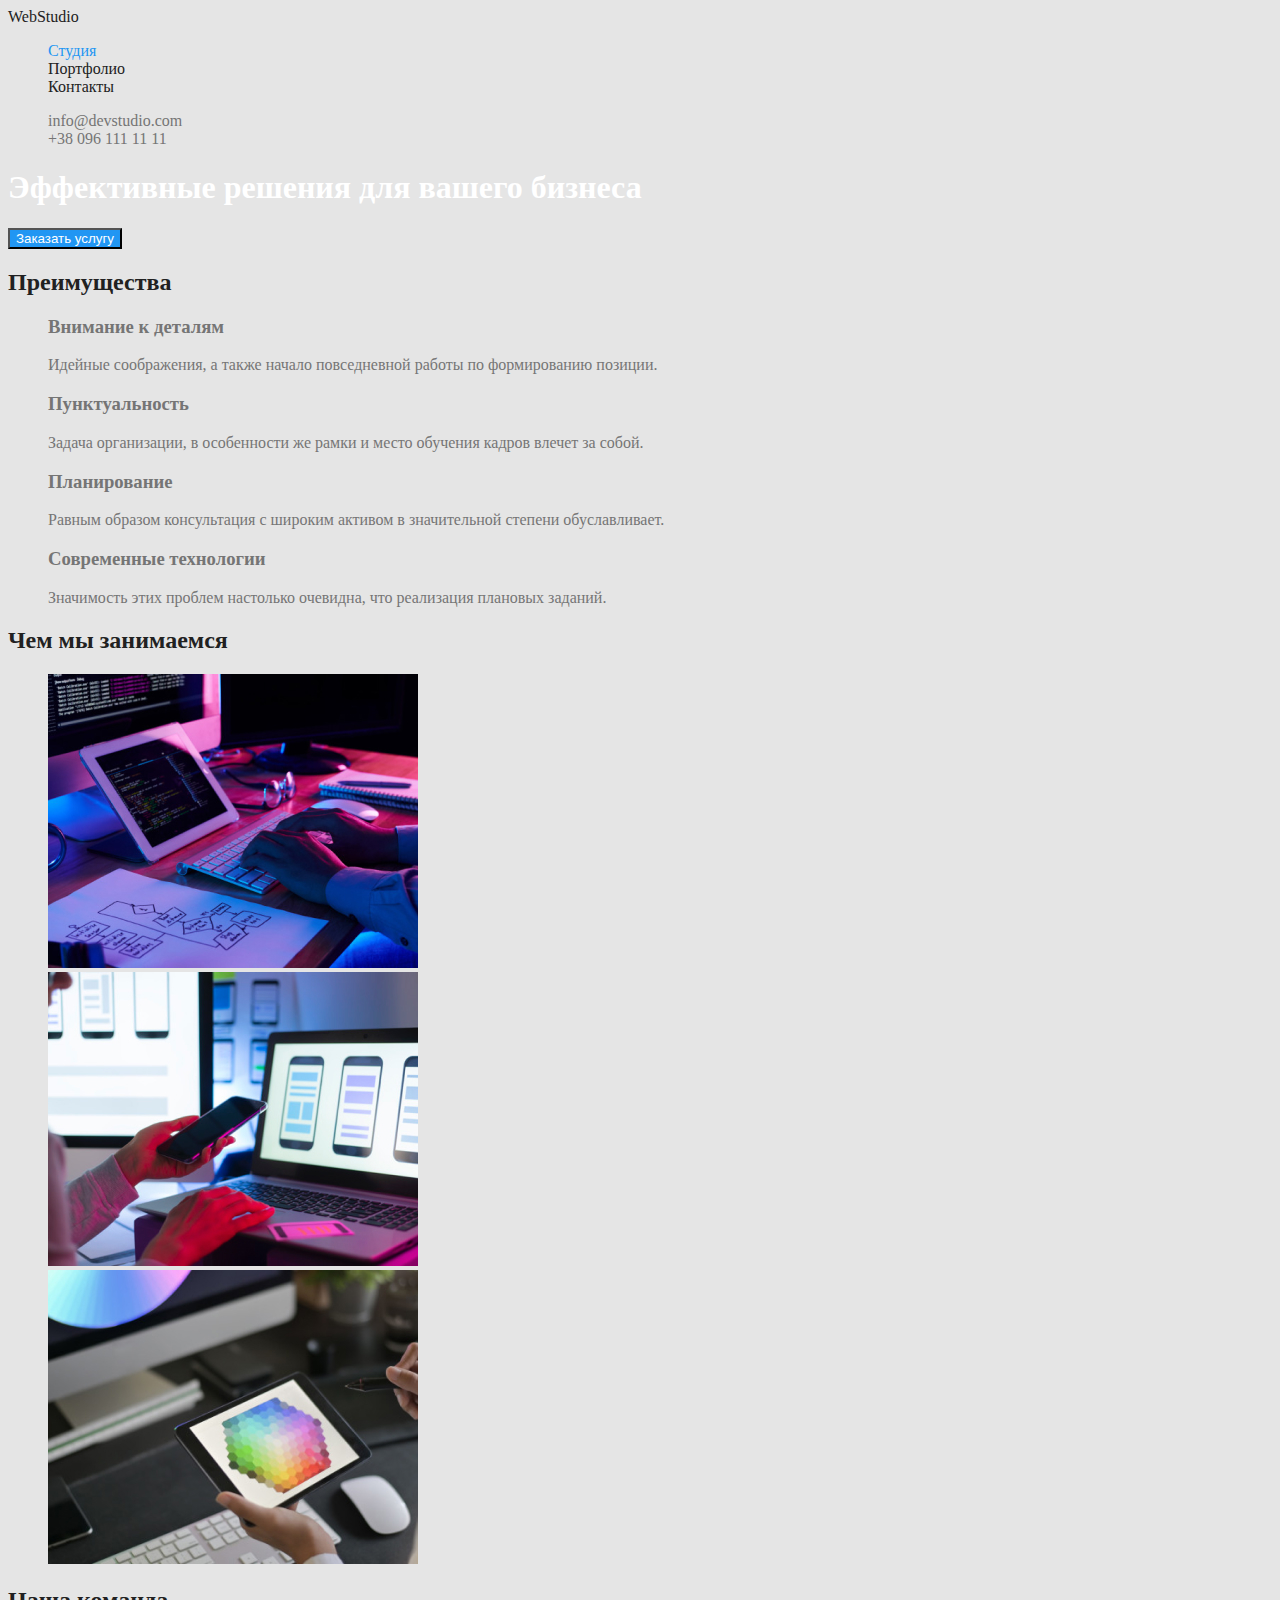
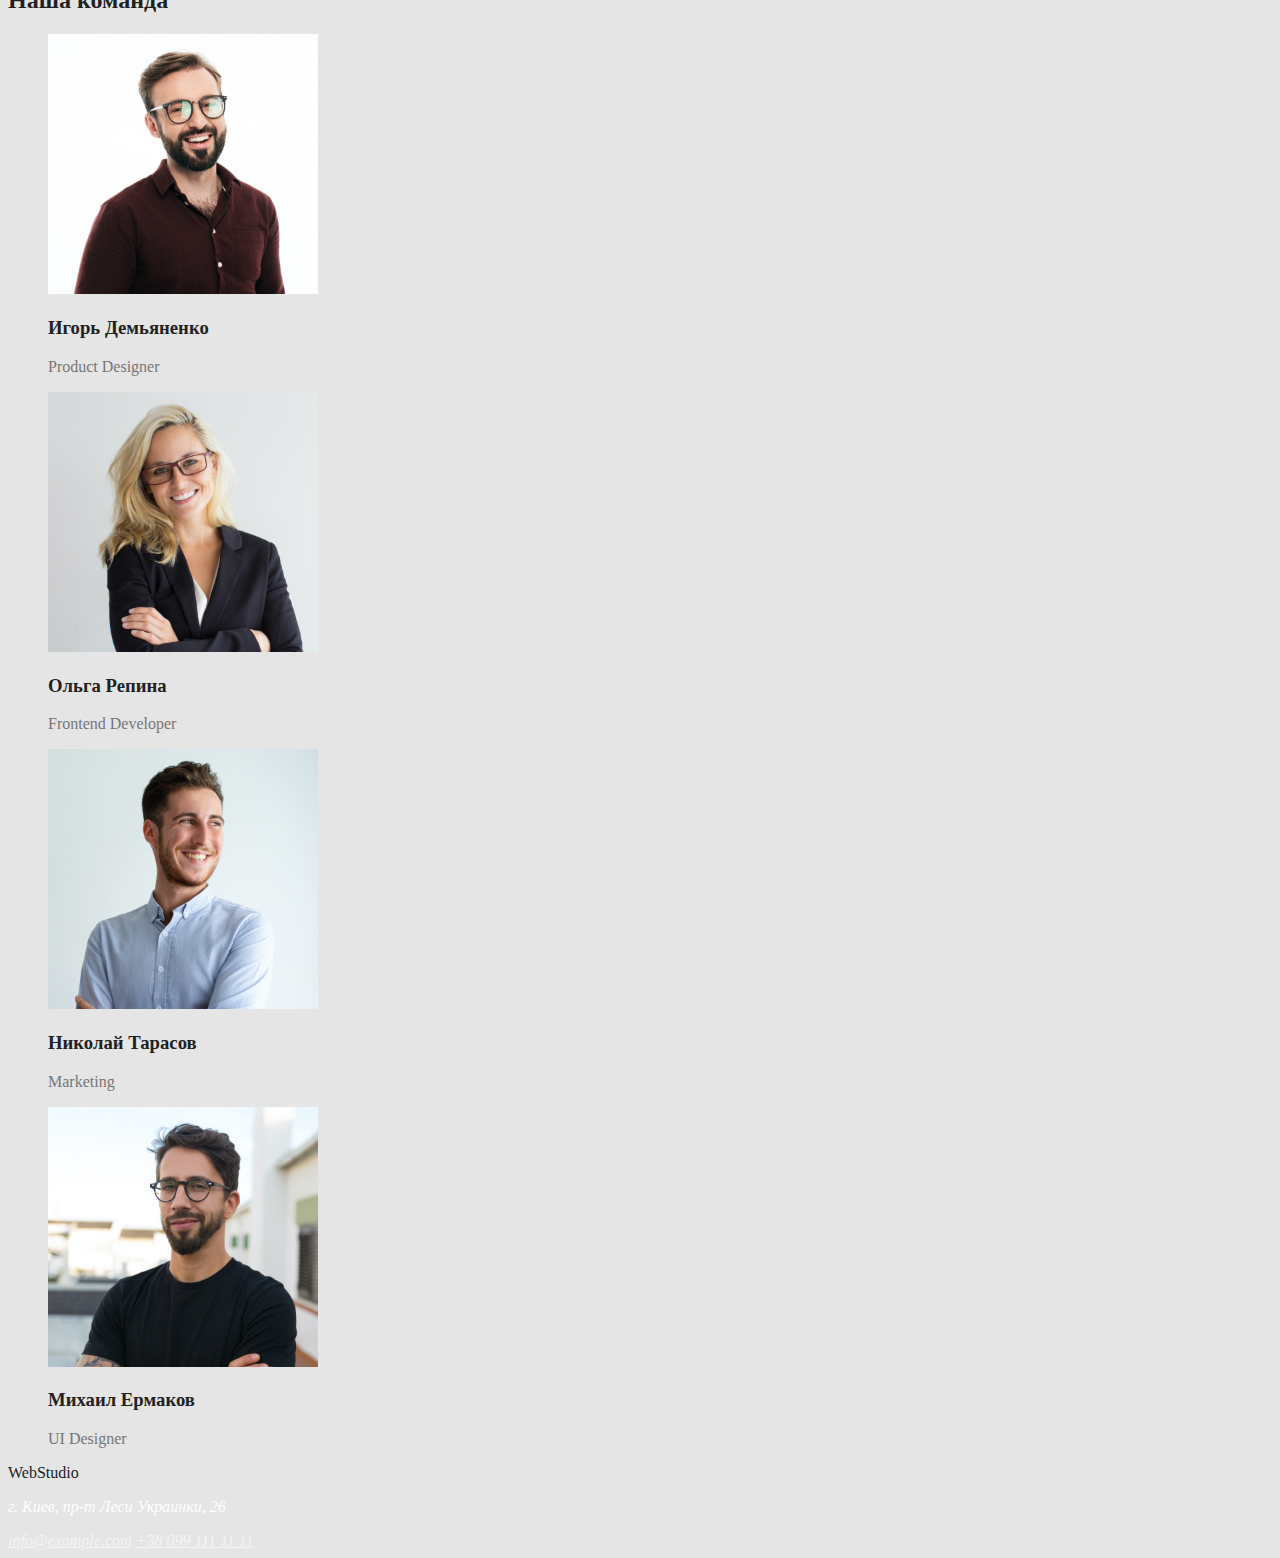
==== index.html @ ea889617 "вставляет ссылку на главную страницу" ====
<!DOCTYPE html>
<html lang="ru">
<head>
    <meta charset="UTF-8">
    <meta name="viewport" content="width=device-width, initial-scale=1.0">
    <title>Document</title>
    <link rel="preconnect" href="https://fonts.gstatic.com"> 
    <link href="https://fonts.googleapis.com/css2?family=Oleo+Script&family=Raleway:wght@700&family=Roboto:wght@400;500;700;900&display=swap" rel="stylesheet">
    <link rel="stylesheet" href="./css/style.css">
    
</head>
<body class="page">
        <!--Шапка-сайта-->
        <header >
            <nav>
                <a href="./index.html" class="logo">WebStudio</a>
                <ul class="site-nav list">
                    <li><a href="Студия" class="link current">Студия</a></li>
                    <li><a href="./partfolio.html" class="link">Портфолио</a></li>
                    <li><a href="Контакты" class="link">Контакты</a></li>
                </ul>
            </nav>

            <ul class="auth-nav list">
                <li><a href="info@devstudio.com" class="link">info@devstudio.com</a></li>
                <li><a href="" class="link">+38 096 111 11 11</a></li>
            </ul>   
        </header>
    
        <main>
             <!--Заголовок-->
            <div class="hero">
                <h1 class="hero-title">Эффективные решения для вашего бизнеса</h1>
                <button class="button primary">Заказать услугу</button>
            </div>

            <!--Преимущества-->
            <section class="section">
            <h2 class="section-title">Преимущества</h2>
            <ul class="list">
                <li>
                    <h3>Внимание к деталям</h3>
                    <p>Идейные соображения, а также начало повседневной работы по формированию позиции.</p>
                </li>
                <li>
                    <h3>Пунктуальность</h3>
                    <p>Задача организации, в особенности же рамки и место обучения кадров влечет за собой.</p>
                </li>
                <li>
                    <h3>Планирование</h3>
                    <p>Равным образом консультация с широким активом в значительной степени обуславливает.  </p>
                </li>
                <li>
                    <h3>Современные технологии</h3>
                <p>Значимость этих проблем настолько очевидна, что реализация плановых заданий.</p>
             </li>
            </ul>
            </section>

            <!--Вид-деятельности-->
            <section class="section">
            <h2 class="section-title">Чем мы занимаемся</h2>
            <ul class="list">
                <li>
                    <a href="">
                        <img src="./img/img.jpg" alt="набирает текст на клавиатуре" width="370" height="294">
                    </a>
                </li>
                <li>
                    <a href="">
                        <img src="./img/img-2.jpg" alt="использует ноутбук и телефон" width="370" height="294">
                    </a>
                </li>
                <li>
                    <a href="">
                        <img src="./img/img-3.jpg" alt="использует планшет" width="370" height="294">
                    </a>
                </li>
            </ul>
            </section>
    
            <!--Наша-команда-->
            <section class="section">
            <h2 class="section-title">Наша команда</h2>
            <ul class="list">
                <li>
                    <a href="" class="section-link">
                    <img src="./img/our.tim/img.jpg" alt="портрет" width="270" height="260">
                    <h3 class="section-title">Игорь Демьяненко</h3>
                    <p class="discripshon">Product Designer</p>
                    </a>
                </li>
                <li>
                    <a href="" class="section-link">
                        <img src="./img/our.tim/img-2.jpg" alt="портрет" width="270" height="260">
                        <h3 class="section-title">Ольга Репина</h3>
                        <p class="discripshon">Frontend Developer</p>
                    </a>
                </li>
                <li>
                    <a href="" class="section-link">
                        <img src="./img/our.tim/img-3.jpg" alt="портрет" width="270" height="260">
                        <h3 class="section-title">Николай Тарасов</h3>
                        <p class="discripshon">Marketing</p>
                    </a>
                </li>
                <li>
                    <a href="" class="section-link">
                        <img src="./img/our.tim/img-4.jpg" alt="портрет" width="270" height="260">
                        <h3 class="section-title">Михаил Ермаков</h3>
                        <p class="discripshon">UI Designer</p>
                    </a>
                </li>
            </ul>
            </section>
        </main>

    <footer>
        <a href="./index.html" class="logo">WebStudio</a>
        <address>
            <p class="office-adress">г. Киев, пр-т Леси Украинки, 26</p>
        </address>
        <address>
            <a href="" class="contact-adress">info@example.com</a>
            <a href="" class="contact-adress">+38 099 111 11 11</a>
        </address>
    </footer>
</body>
</html>
---- css/style.css ----
.page {
    background-color: #E5E5E5;
    color: #757575;
    
}
.list {
    list-style: none;
}

/*шапка */
.logo {
    color: #212121;
    text-decoration: none;
}
.logo:hover, 
.logo:focus {
    color:  #2196F3;
}

.site-nav .link {
    color: #212121;
    text-decoration: none;
}
.site-nav .link:hover, 
.site-nav .link:focus {
    color:  #2196F3;
}

.auth-nav .link {
    color: #757575;
    text-decoration: none;
}
.auth-nav .link:hover,
.auth-nav .link:focus {
    color:  #2196F3;
}
.site-nav .link.current {
    color: #2196F3;
}
/*заголовок*/
.hero-title {
    color: #FFFFFF;
}


/*секции*/
.section-title {
    color: #212121;
}
.discripshon {
    color: #757575;
}
.section-link {
    text-decoration: none;
}

/*подвал*/
.office-adress {
    color: #FFFFFF;
}
.contact-adress {
    color: rgba(255, 255, 255, 0.6);
}

/*кнопка*/
.button {
    
}
.button.primary {
    color: #FFFFFF;
    background-color: #2196F3;
}
.button.secondary {
    color: #212121;
    background-color: #F5F4FA;
}
.button.secondary:hover,
.button.secondary:focus {
    color: #FFFFFF;
    background-color: #2196F3;
}
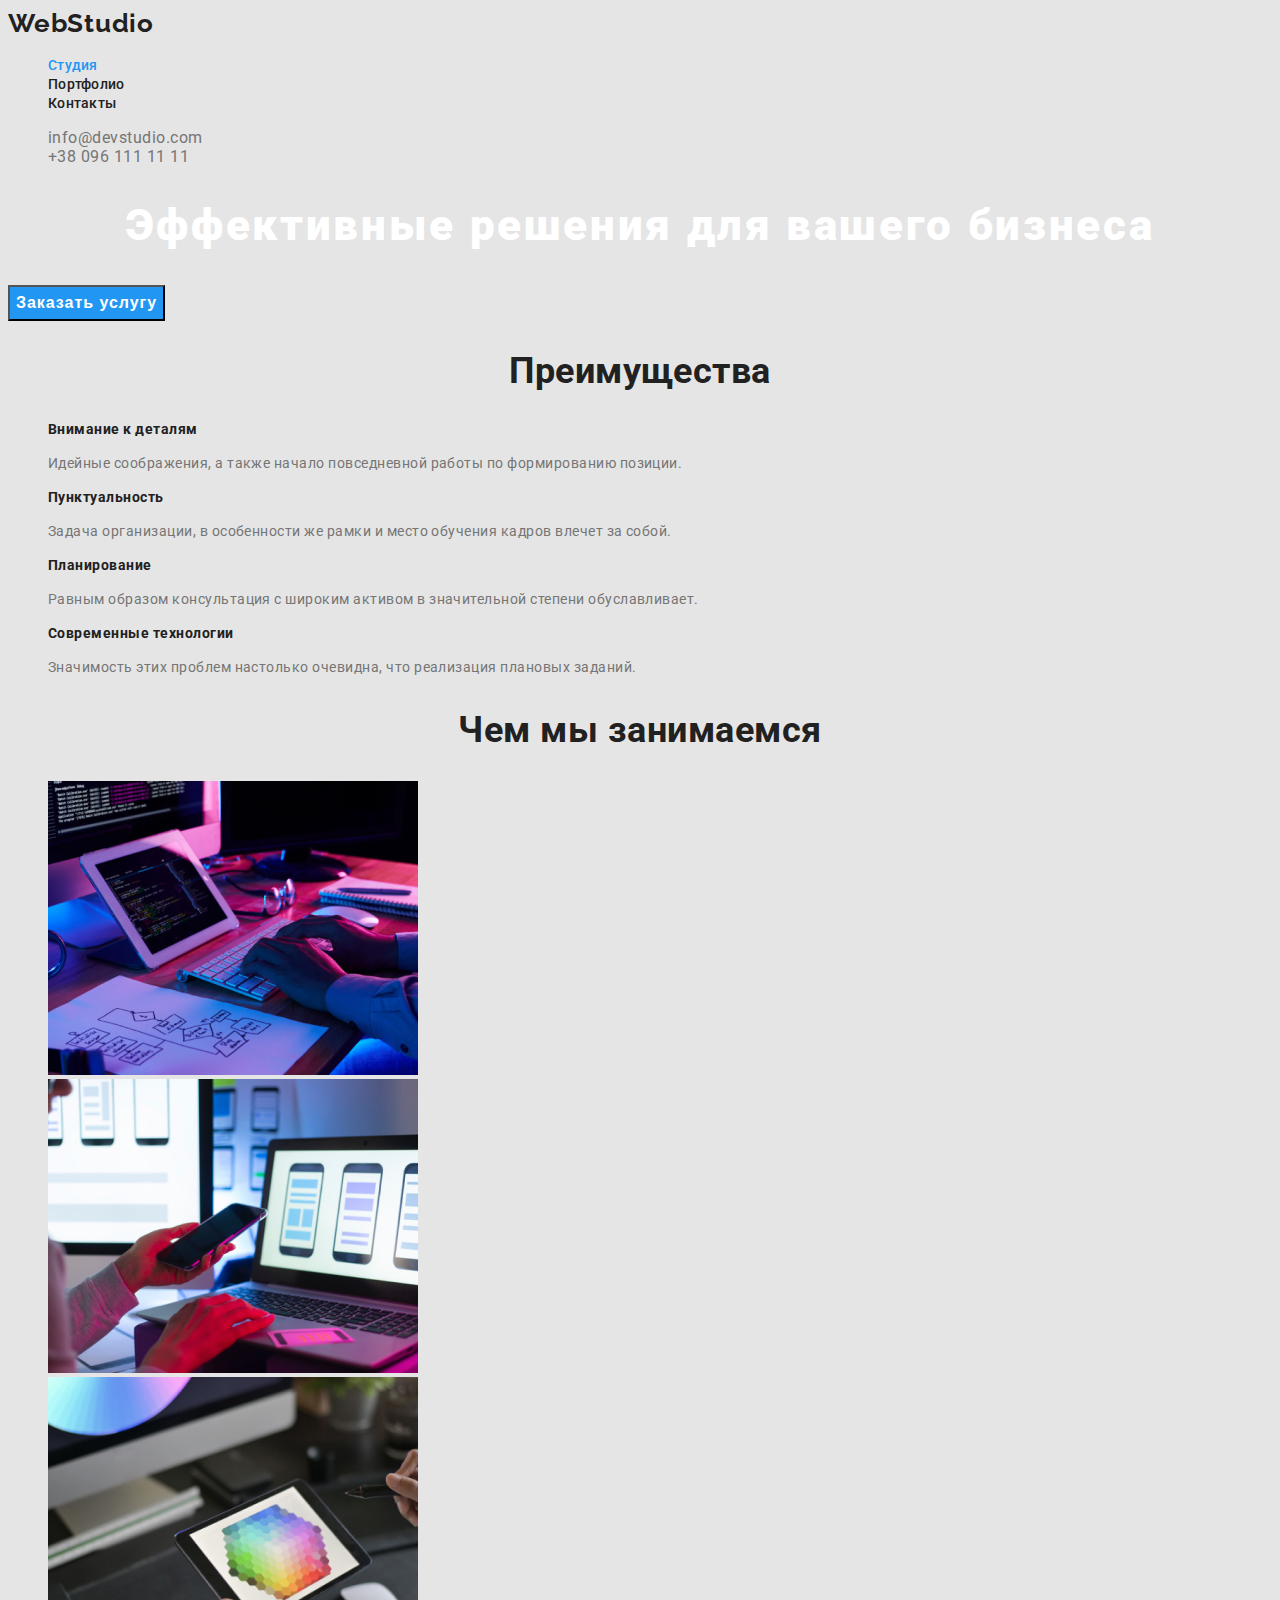
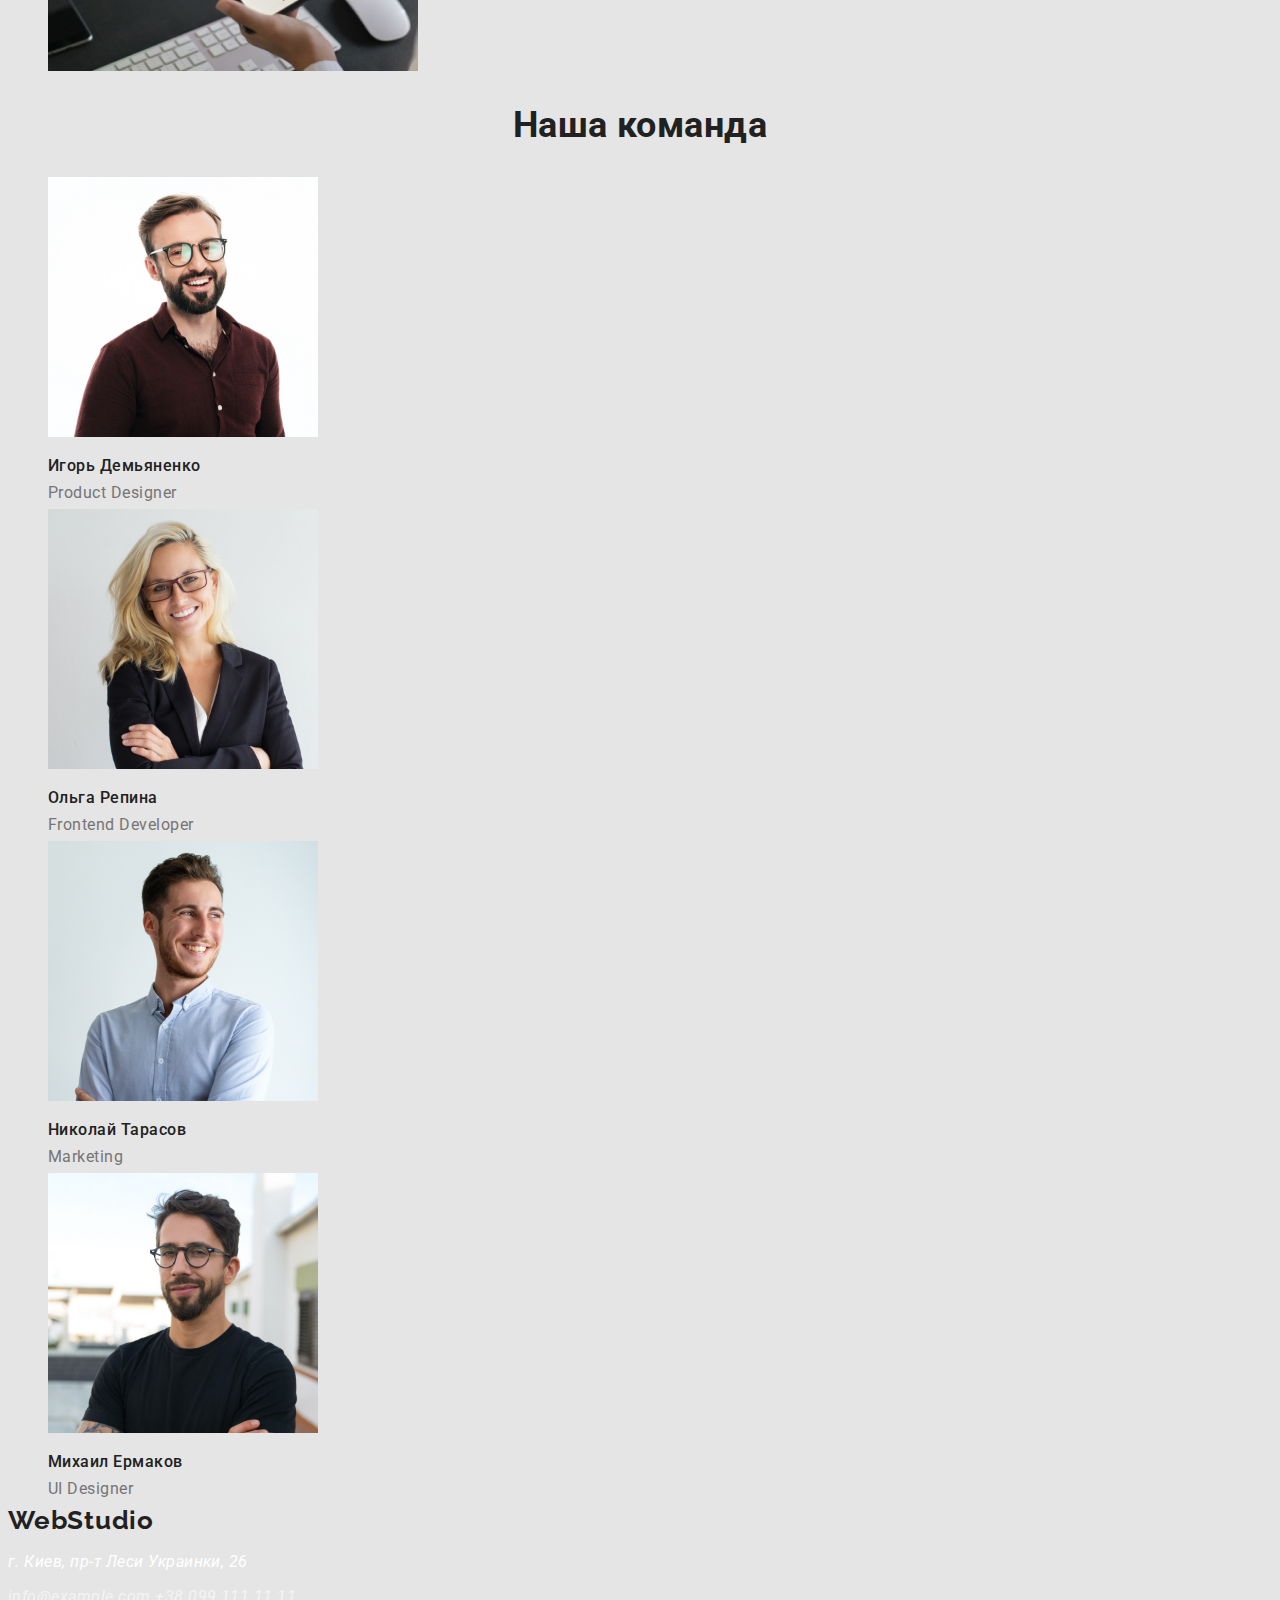
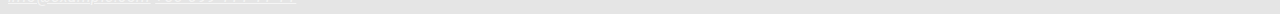
==== commit 0fb9f15c: "делает текст" ====
--- a/index.html
+++ b/index.html
@@ -15,8 +15,8 @@
             <nav>
                 <a href="./index.html" class="logo">WebStudio</a>
                 <ul class="site-nav list">
-                    <li><a href="Студия" class="link current">Студия</a></li>
-                    <li><a href="./partfolio.html" class="link">Портфолио</a></li>
+                    <li><a href="./index.html" class="link current">Студия</a></li>
+                    <li><a href="./portfolio.html" class="link">Портфолио</a></li>
                     <li><a href="Контакты" class="link">Контакты</a></li>
                 </ul>
             </nav>
@@ -39,20 +39,20 @@
             <h2 class="section-title">Преимущества</h2>
             <ul class="list">
                 <li>
-                    <h3>Внимание к деталям</h3>
-                    <p>Идейные соображения, а также начало повседневной работы по формированию позиции.</p>
+                    <h3 class="section-title-advantages">Внимание к деталям</h3>
+                    <p class="advantages-description">Идейные соображения, а также начало повседневной работы по формированию позиции.</p>
                 </li>
                 <li>
-                    <h3>Пунктуальность</h3>
-                    <p>Задача организации, в особенности же рамки и место обучения кадров влечет за собой.</p>
+                    <h3 class="section-title-advantages">Пунктуальность</h3>
+                    <p class="advantages-description">Задача организации, в особенности же рамки и место обучения кадров влечет за собой.</p>
                 </li>
                 <li>
-                    <h3>Планирование</h3>
-                    <p>Равным образом консультация с широким активом в значительной степени обуславливает.  </p>
+                    <h3 class="section-title-advantages">Планирование</h3>
+                    <p class="advantages-description">Равным образом консультация с широким активом в значительной степени обуславливает.  </p>
                 </li>
                 <li>
-                    <h3>Современные технологии</h3>
-                <p>Значимость этих проблем настолько очевидна, что реализация плановых заданий.</p>
+                    <h3 class="section-title-advantages">Современные технологии</h3>
+                    <p class="advantages-description">Значимость этих проблем настолько очевидна, что реализация плановых заданий.</p>
              </li>
             </ul>
             </section>
@@ -86,29 +86,29 @@
                 <li>
                     <a href="" class="section-link">
                     <img src="./img/our.tim/img.jpg" alt="портрет" width="270" height="260">
-                    <h3 class="section-title">Игорь Демьяненко</h3>
-                    <p class="discripshon">Product Designer</p>
+                    <h3 class="section-title-name">Игорь Демьяненко</h3>
+                    <p class="profession">Product Designer</p>
                     </a>
                 </li>
                 <li>
                     <a href="" class="section-link">
                         <img src="./img/our.tim/img-2.jpg" alt="портрет" width="270" height="260">
-                        <h3 class="section-title">Ольга Репина</h3>
-                        <p class="discripshon">Frontend Developer</p>
+                        <h3 class="section-title-name">Ольга Репина</h3>
+                        <p class="profession">Frontend Developer</p>
                     </a>
                 </li>
                 <li>
                     <a href="" class="section-link">
                         <img src="./img/our.tim/img-3.jpg" alt="портрет" width="270" height="260">
-                        <h3 class="section-title">Николай Тарасов</h3>
-                        <p class="discripshon">Marketing</p>
+                        <h3 class="section-title-name">Николай Тарасов</h3>
+                        <p class="profession">Marketing</p>
                     </a>
                 </li>
                 <li>
                     <a href="" class="section-link">
                         <img src="./img/our.tim/img-4.jpg" alt="портрет" width="270" height="260">
-                        <h3 class="section-title">Михаил Ермаков</h3>
-                        <p class="discripshon">UI Designer</p>
+                        <h3 class="section-title-name">Михаил Ермаков</h3>
+                        <p class="profession">UI Designer</p>
                     </a>
                 </li>
             </ul>
--- a/css/style.css
+++ b/css/style.css
@@ -1,7 +1,8 @@
 .page {
+    font-family: Roboto, sans-serif;
+    color: #757575;
+    letter-spacing: 0.03em;
     background-color: #E5E5E5;
-    color: #757575;
-    
 }
 .list {
     list-style: none;
@@ -9,6 +10,11 @@
 
 /*шапка */
 .logo {
+    font-family: Raleway, Oleo Script, sans-serif;
+    font-weight: bold;
+    font-size: 26px;
+    line-height: 1.2;
+    letter-spacing: 0.03em;
     color: #212121;
     text-decoration: none;
 }
@@ -18,6 +24,10 @@
 }
 
 .site-nav .link {
+    font-weight: 500;
+    font-size: 14px;
+    line-height: 1.14;
+    letter-spacing: 0.02em;
     color: #212121;
     text-decoration: none;
 }
@@ -39,17 +49,60 @@
 }
 /*заголовок*/
 .hero-title {
+    font-weight: 900;
+    font-size: 44px;
+    line-height: 1.36;
+    text-align: center;
+    letter-spacing: 0.06em;
     color: #FFFFFF;
 }
 
+/*секции*/
 
-/*секции*/
 .section-title {
+    font-weight: bold;
+    font-size: 36px;
+    line-height: 1.16;        
+    text-align: center;
     color: #212121;
 }
-.discripshon {
+
+.section-title-advantages{
+    font-family: Roboto;
+    font-weight: bold;
+    font-size: 14px;
+    line-height: 1.14;
+    color: #212121;
+}
+.advantages-description {
+font-size: 14px;
+line-height: 1.71;
+}
+
+.section-title-name {
+    font-weight: 500;
+    font-size: 16px;
+    line-height: 1.18;
+    color: #212121;
+}
+.profession {
+    font-size: 16px;
+    line-height: 1.18px;
     color: #757575;
 }
+.section-title-project {
+    font-weight: bold;
+    font-size: 18px;
+    line-height: 2;
+    letter-spacing: 0.06em;
+    color: #212121;
+}
+.section-product-project {
+    font-size: 16px;
+    line-height: 1.87;
+    color: #757575;
+}
+
 .section-link {
     text-decoration: none;
 }
@@ -64,9 +117,17 @@
 
 /*кнопка*/
 .button {
+    font-weight: 500;
+    font-size: 16px;
+    line-height: 1.62;
+    letter-spacing: 0.03em;
+}
     
-}
 .button.primary {
+    font-weight: bold;
+    font-size: 16px;
+    line-height: 1.87;
+    letter-spacing: 0.06em;
     color: #FFFFFF;
     background-color: #2196F3;
 }
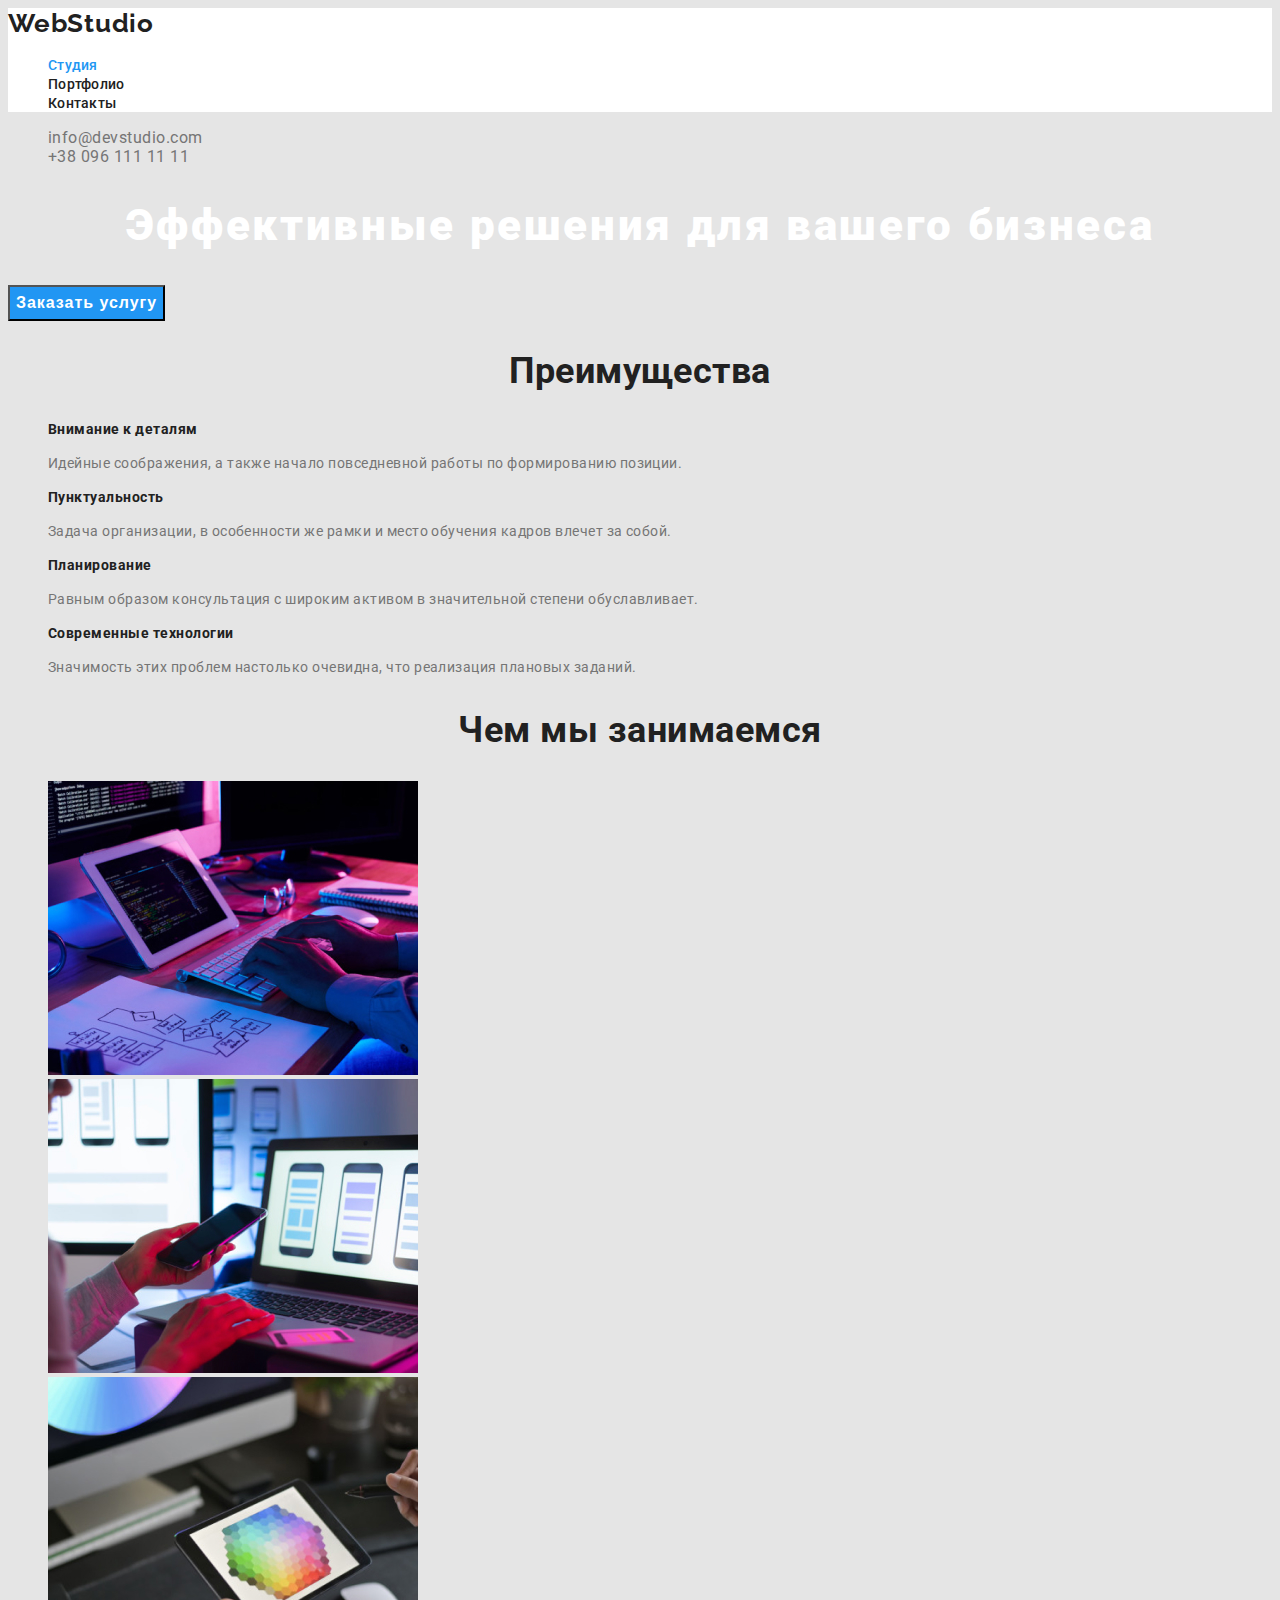
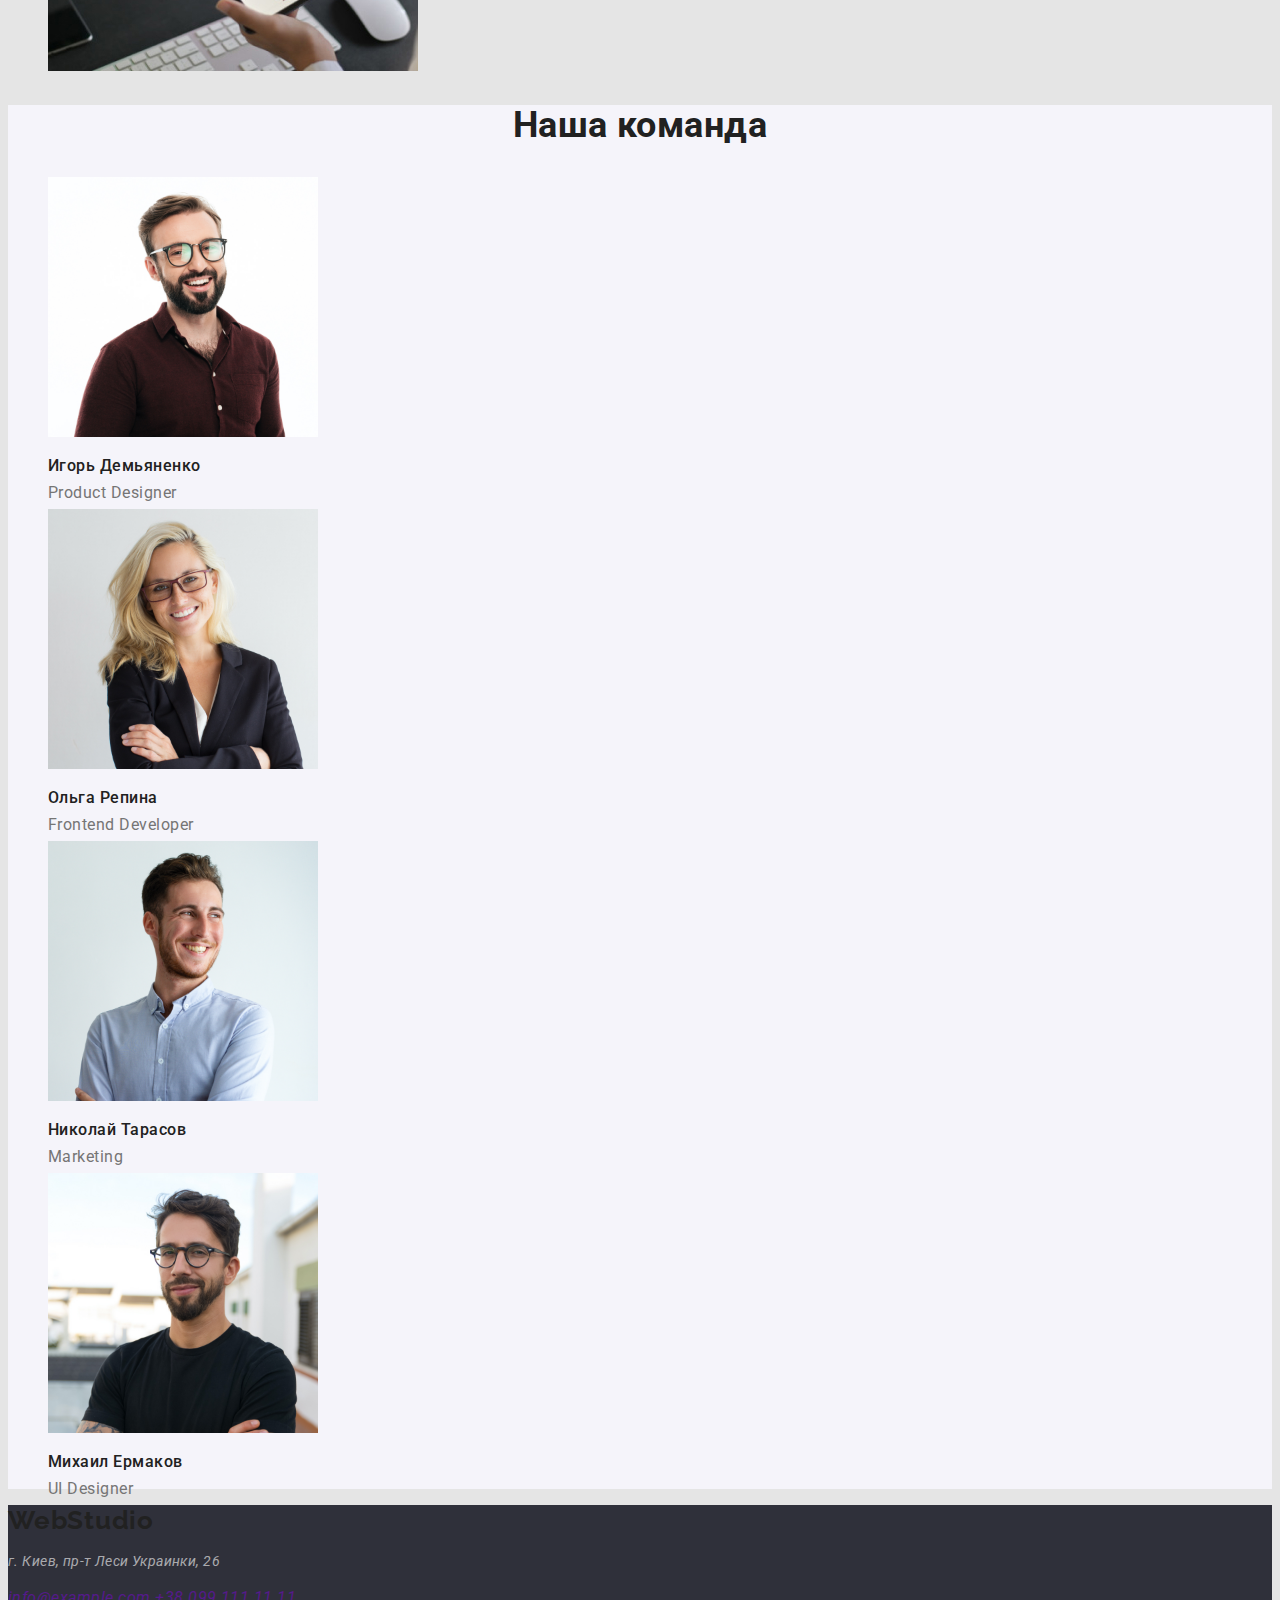
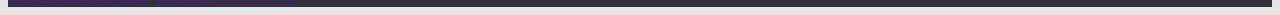
==== commit 1bdeca0c: "делает текст подвала" ====
--- a/index.html
+++ b/index.html
@@ -12,7 +12,7 @@
 <body class="page">
         <!--Шапка-сайта-->
         <header >
-            <nav>
+            <nav class="head">
                 <a href="./index.html" class="logo">WebStudio</a>
                 <ul class="site-nav list">
                     <li><a href="./index.html" class="link current">Студия</a></li>
@@ -80,49 +80,49 @@
             </section>
     
             <!--Наша-команда-->
-            <section class="section">
+            <section class="section-tim">
             <h2 class="section-title">Наша команда</h2>
             <ul class="list">
                 <li>
                     <a href="" class="section-link">
                     <img src="./img/our.tim/img.jpg" alt="портрет" width="270" height="260">
                     <h3 class="section-title-name">Игорь Демьяненко</h3>
-                    <p class="profession">Product Designer</p>
+                    <p class="section-profession">Product Designer</p>
                     </a>
                 </li>
                 <li>
                     <a href="" class="section-link">
                         <img src="./img/our.tim/img-2.jpg" alt="портрет" width="270" height="260">
                         <h3 class="section-title-name">Ольга Репина</h3>
-                        <p class="profession">Frontend Developer</p>
+                        <p class="section-profession">Frontend Developer</p>
                     </a>
                 </li>
                 <li>
                     <a href="" class="section-link">
                         <img src="./img/our.tim/img-3.jpg" alt="портрет" width="270" height="260">
                         <h3 class="section-title-name">Николай Тарасов</h3>
-                        <p class="profession">Marketing</p>
+                        <p class="section-profession">Marketing</p>
                     </a>
                 </li>
                 <li>
                     <a href="" class="section-link">
                         <img src="./img/our.tim/img-4.jpg" alt="портрет" width="270" height="260">
                         <h3 class="section-title-name">Михаил Ермаков</h3>
-                        <p class="profession">UI Designer</p>
+                        <p class="section-profession">UI Designer</p>
                     </a>
                 </li>
             </ul>
             </section>
         </main>
 
-    <footer>
+    <footer class="footer-head">
         <a href="./index.html" class="logo">WebStudio</a>
         <address>
-            <p class="office-adress">г. Киев, пр-т Леси Украинки, 26</p>
+            <p class="footer-adress">г. Киев, пр-т Леси Украинки, 26</p>
         </address>
         <address>
-            <a href="" class="contact-adress">info@example.com</a>
-            <a href="" class="contact-adress">+38 099 111 11 11</a>
+            <a href="" class="footer-contact">info@example.com</a>
+            <a href="" class="footer-contact">+38 099 111 11 11</a>
         </address>
     </footer>
 </body>
--- a/css/style.css
+++ b/css/style.css
@@ -9,6 +9,9 @@
 }
 
 /*шапка */
+.head {
+    background-color: #ffffff;
+}
 .logo {
     font-family: Raleway, Oleo Script, sans-serif;
     font-weight: bold;
@@ -47,6 +50,7 @@
 .site-nav .link.current {
     color: #2196F3;
 }
+
 /*заголовок*/
 .hero-title {
     font-weight: 900;
@@ -58,7 +62,9 @@
 }
 
 /*секции*/
-
+.section-tim {
+    background-color: #F5F4FA;
+}
 .section-title {
     font-weight: bold;
     font-size: 36px;
@@ -66,7 +72,6 @@
     text-align: center;
     color: #212121;
 }
-
 .section-title-advantages{
     font-family: Roboto;
     font-weight: bold;
@@ -78,14 +83,13 @@
 font-size: 14px;
 line-height: 1.71;
 }
-
 .section-title-name {
     font-weight: 500;
     font-size: 16px;
     line-height: 1.18;
     color: #212121;
 }
-.profession {
+.section-profession {
     font-size: 16px;
     line-height: 1.18px;
     color: #757575;
@@ -102,16 +106,24 @@
     line-height: 1.87;
     color: #757575;
 }
-
 .section-link {
     text-decoration: none;
 }
 
 /*подвал*/
-.office-adress {
+.footer-head {
+    background-color: #2F303A;
+}
+.footer-adress {
+    font-size: 14px;
+    line-height: 1.71;
+    letter-spacing: 0.03em;
     color: #FFFFFF;
 }
-.contact-adress {
+.footer-adress {
+    font-size: 14px;
+    line-height: 1.71;
+    letter-spacing: 0.03em;
     color: rgba(255, 255, 255, 0.6);
 }
 
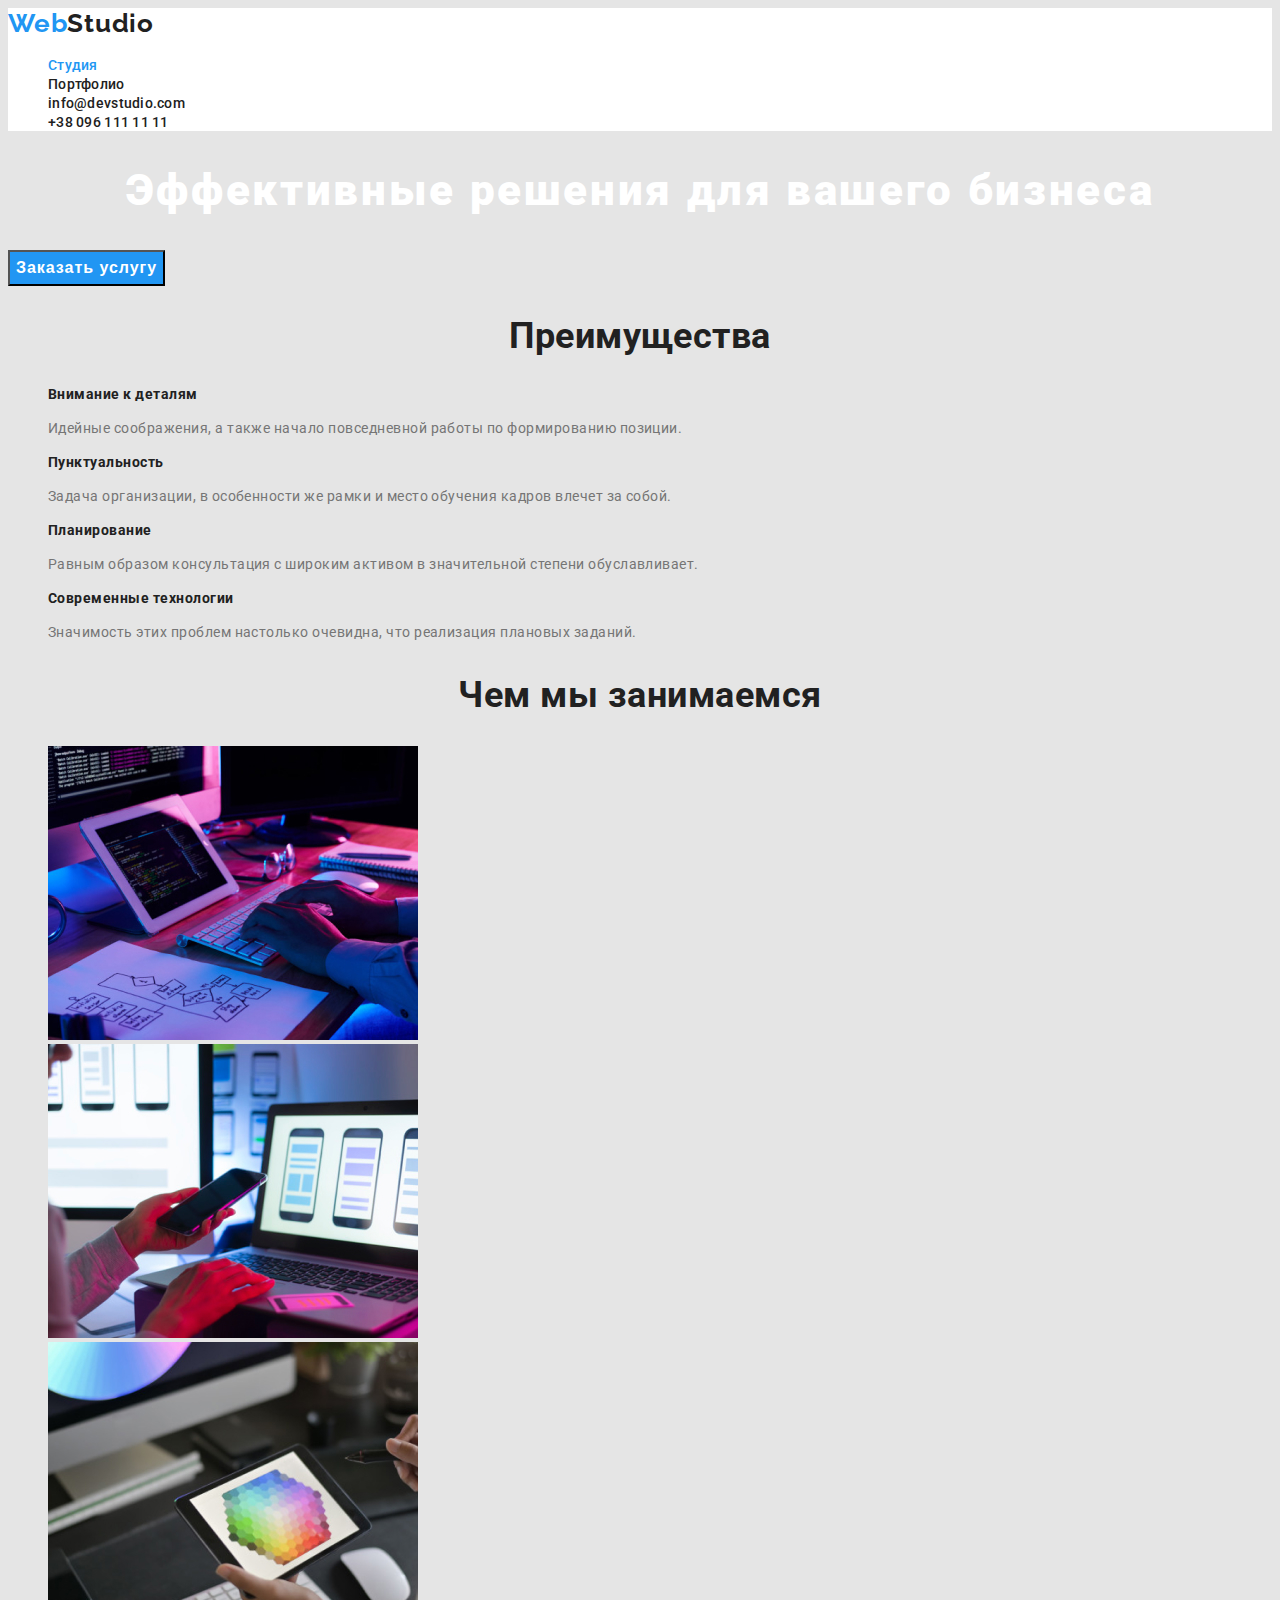
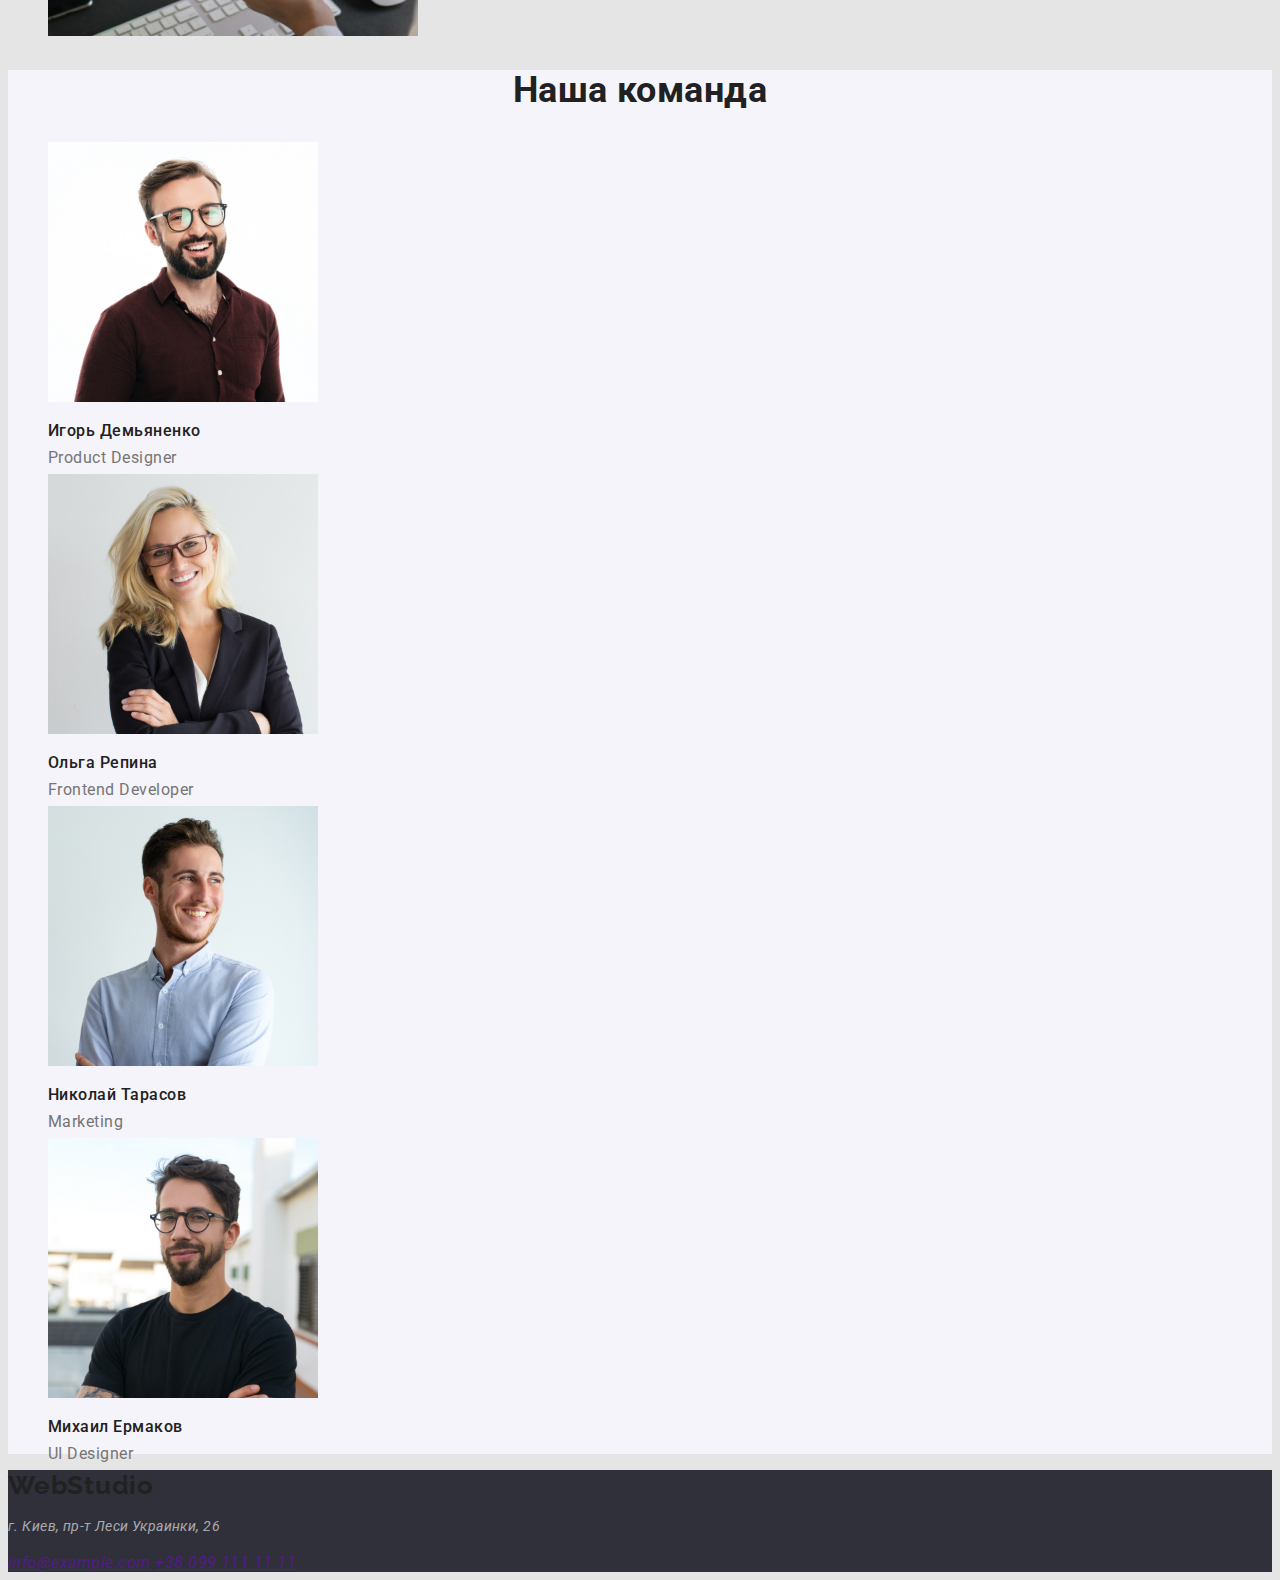
==== commit 83884ec8: "делает цвет логотипа" ====
--- a/index.html
+++ b/index.html
@@ -13,11 +13,11 @@
         <!--Шапка-сайта-->
         <header >
             <nav class="head">
-                <a href="./index.html" class="logo">WebStudio</a>
+                <a href="./index.html" class="logo"><span class="capital">Web</span>Studio</a>
                 <ul class="site-nav list">
                     <li><a href="./index.html" class="link current">Студия</a></li>
                     <li><a href="./portfolio.html" class="link">Портфолио</a></li>
-                    <li><a href="Контакты" class="link">Контакты</a></li>
+                    <li><a href="Контакты" class="link>Контакты</a></li>
                 </ul>
             </nav>
 
--- a/css/style.css
+++ b/css/style.css
@@ -11,6 +11,9 @@
 /*шапка */
 .head {
     background-color: #ffffff;
+}
+.logo, .capital {
+    color:  #2196F3;
 }
 .logo {
     font-family: Raleway, Oleo Script, sans-serif;
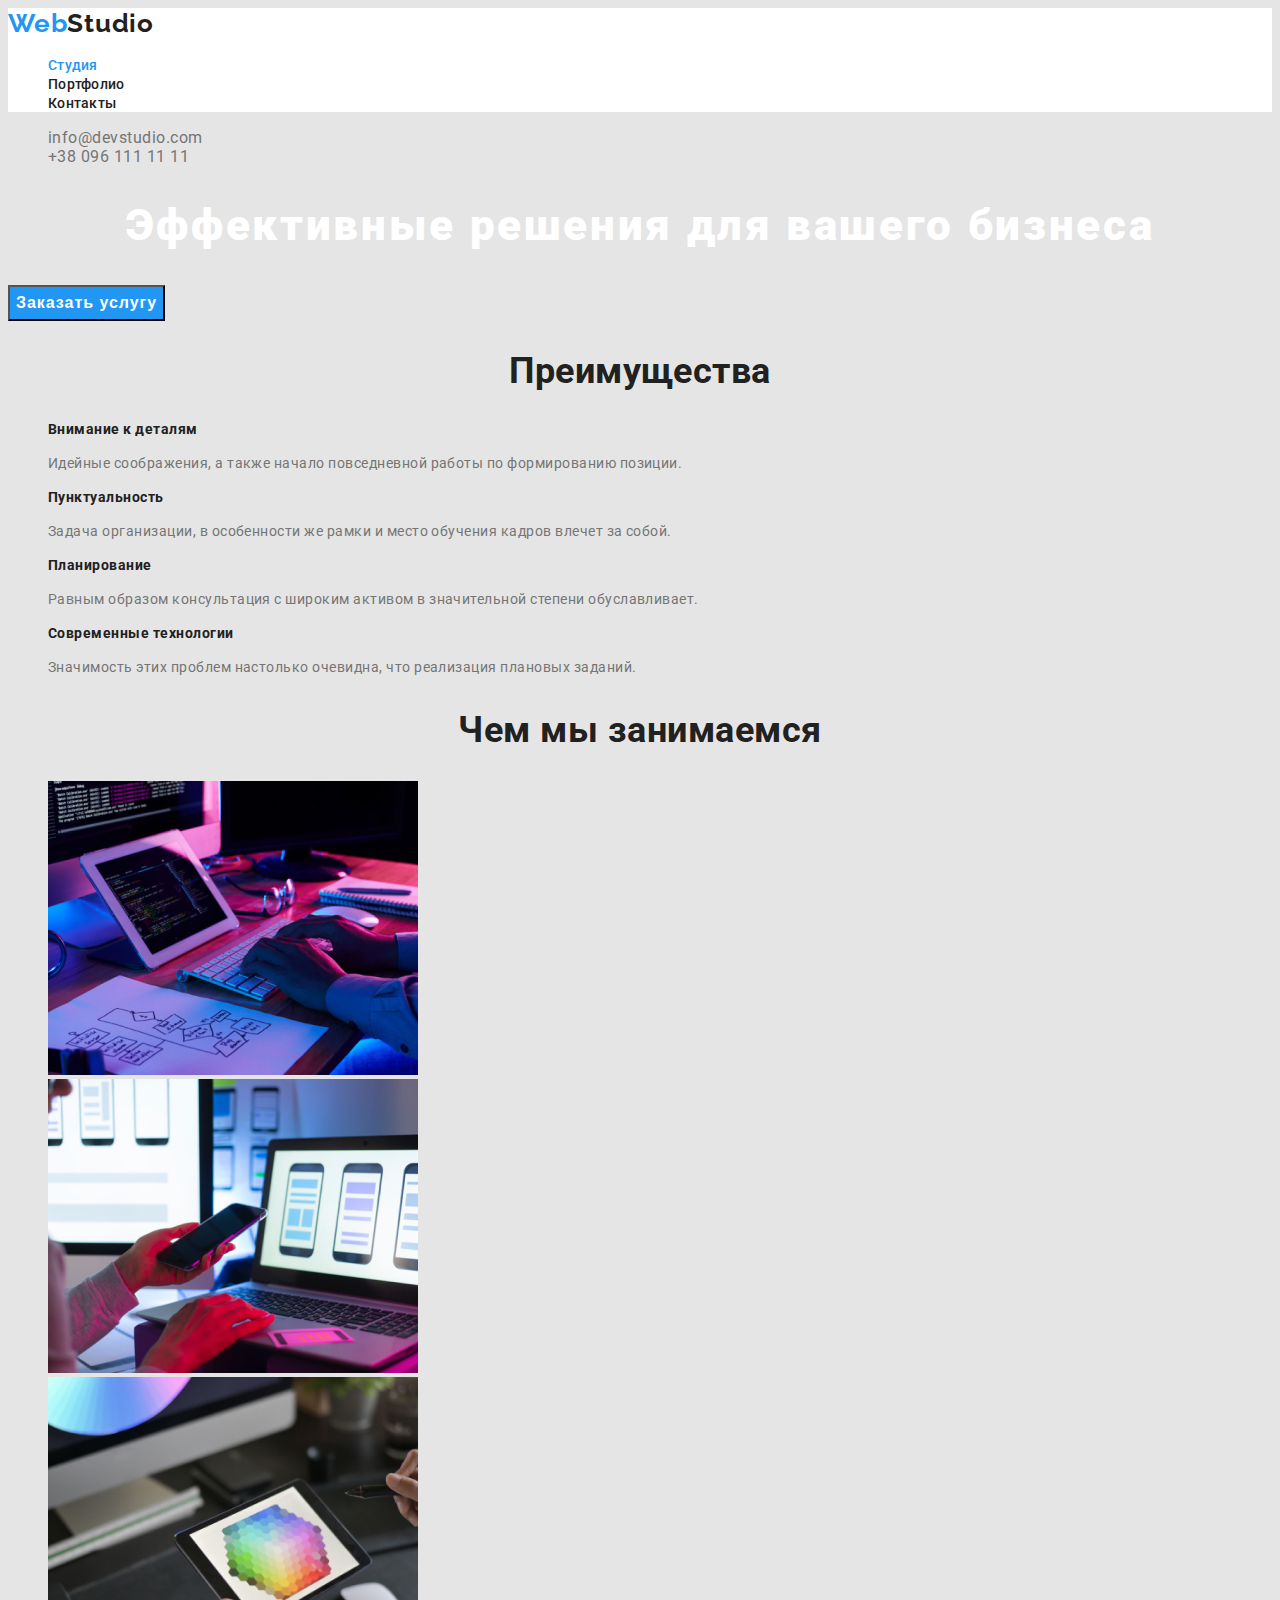
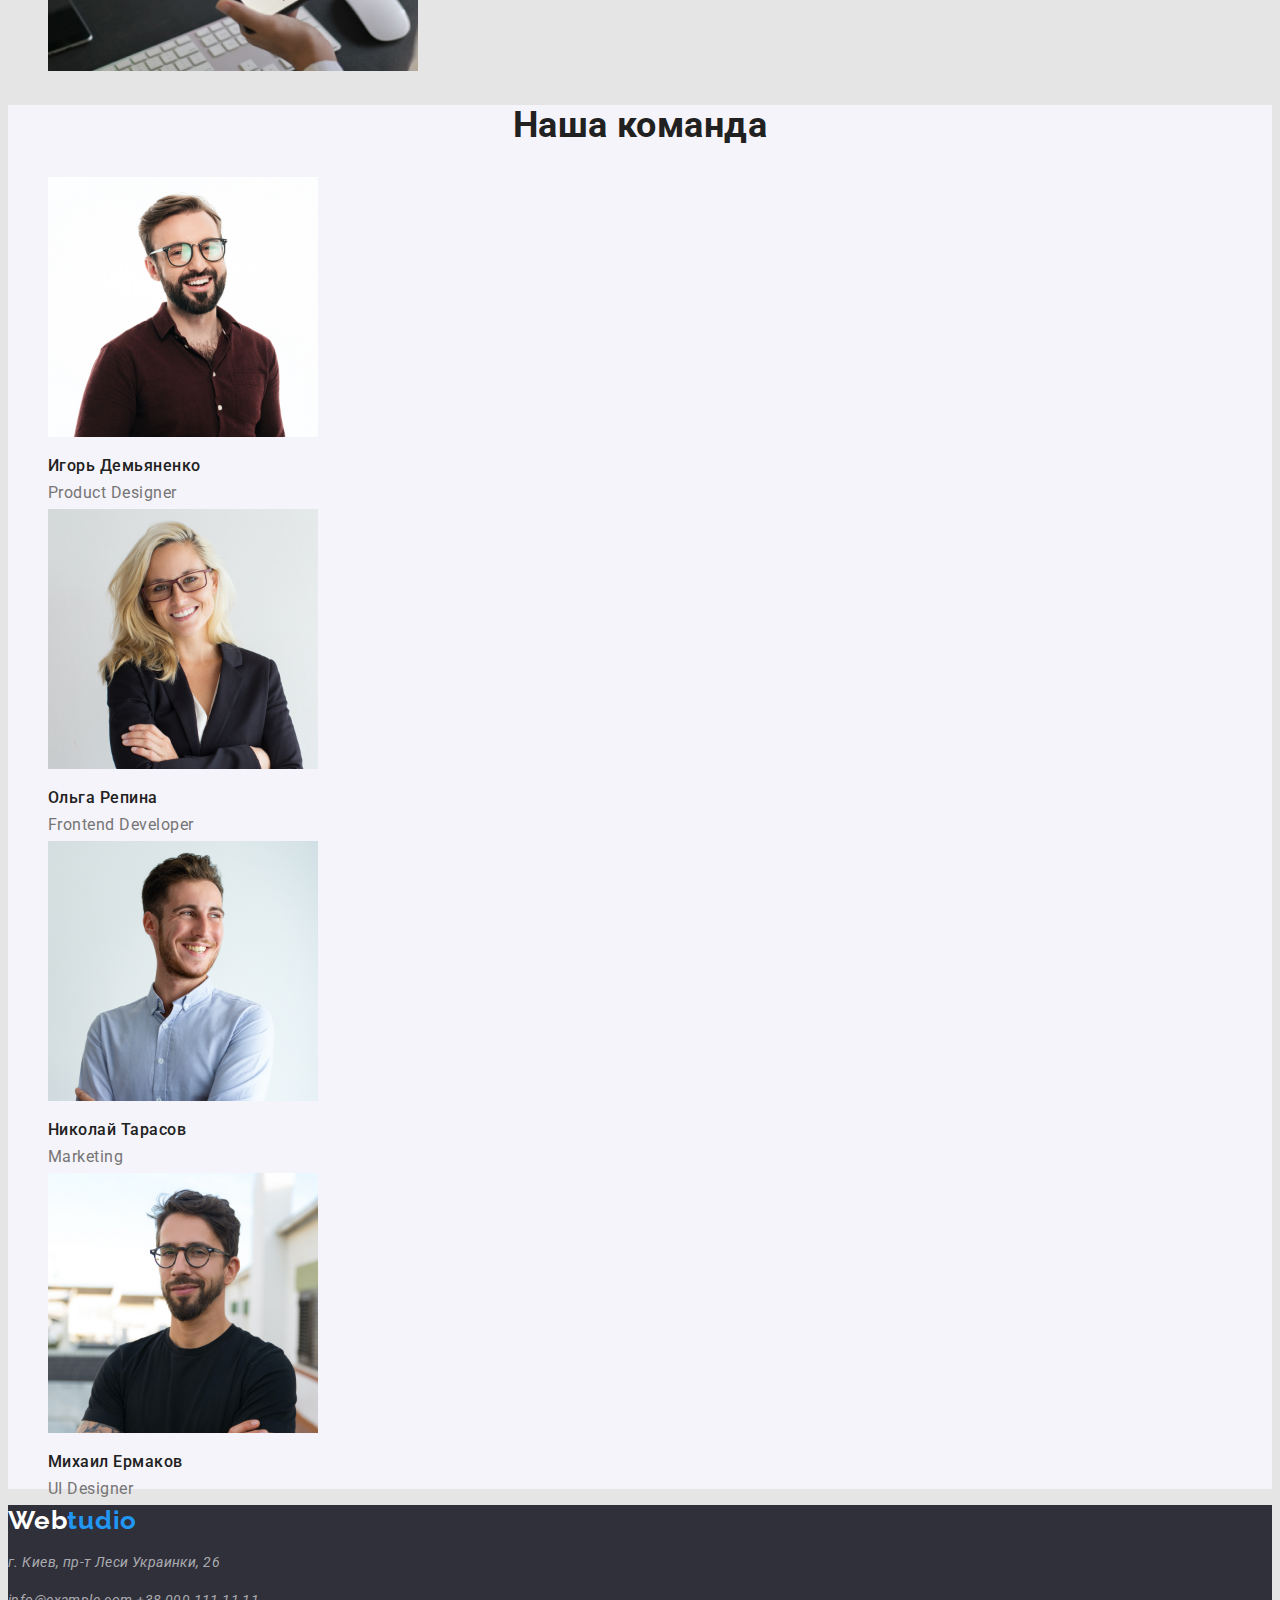
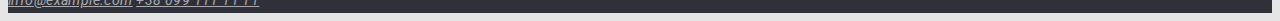
==== commit 1aa94c94: "делает цвет логотипа,исправление ошибок" ====
--- a/index.html
+++ b/index.html
@@ -13,11 +13,11 @@
         <!--Шапка-сайта-->
         <header >
             <nav class="head">
-                <a href="./index.html" class="logo"><span class="capital">Web</span>Studio</a>
+                <a href="./index.html" class="logo"><span class="capital-head">Web</span>Studio</a>
                 <ul class="site-nav list">
                     <li><a href="./index.html" class="link current">Студия</a></li>
                     <li><a href="./portfolio.html" class="link">Портфолио</a></li>
-                    <li><a href="Контакты" class="link>Контакты</a></li>
+                    <li><a href="Контакты" class="link">Контакты</a></li>
                 </ul>
             </nav>
 
@@ -116,13 +116,13 @@
         </main>
 
     <footer class="footer-head">
-        <a href="./index.html" class="logo">WebStudio</a>
+        <a href="./index.html" class="logo-footer"><span class="capital-footer">Web</span>tudio</a>
         <address>
             <p class="footer-adress">г. Киев, пр-т Леси Украинки, 26</p>
         </address>
         <address>
-            <a href="" class="footer-contact">info@example.com</a>
-            <a href="" class="footer-contact">+38 099 111 11 11</a>
+            <a href="" class="footer-head mail">info@example.com</a>
+            <a href="" class="footer-head tel">+38 099 111 11 11</a>
         </address>
     </footer>
 </body>
--- a/css/style.css
+++ b/css/style.css
@@ -12,9 +12,6 @@
 .head {
     background-color: #ffffff;
 }
-.logo, .capital {
-    color:  #2196F3;
-}
 .logo {
     font-family: Raleway, Oleo Script, sans-serif;
     font-weight: bold;
@@ -23,6 +20,21 @@
     letter-spacing: 0.03em;
     color: #212121;
     text-decoration: none;
+}
+.capital-head {
+    color:  #2196F3;
+}
+.logo-footer {
+    font-family: Raleway, Oleo Script, sans-serif;
+    font-weight: bold;
+    font-size: 26px;
+    line-height: 1.2;
+    letter-spacing: 0.03em;
+    color:  #2196F3;
+    text-decoration: none;
+}
+.capital-footer {
+    color: #ffffff;
 }
 .logo:hover, 
 .logo:focus {
@@ -117,13 +129,13 @@
 .footer-head {
     background-color: #2F303A;
 }
-.footer-adress {
+.ooter-head, .mail{
     font-size: 14px;
     line-height: 1.71;
     letter-spacing: 0.03em;
     color: #FFFFFF;
 }
-.footer-adress {
+.footer-head, .tel{
     font-size: 14px;
     line-height: 1.71;
     letter-spacing: 0.03em;
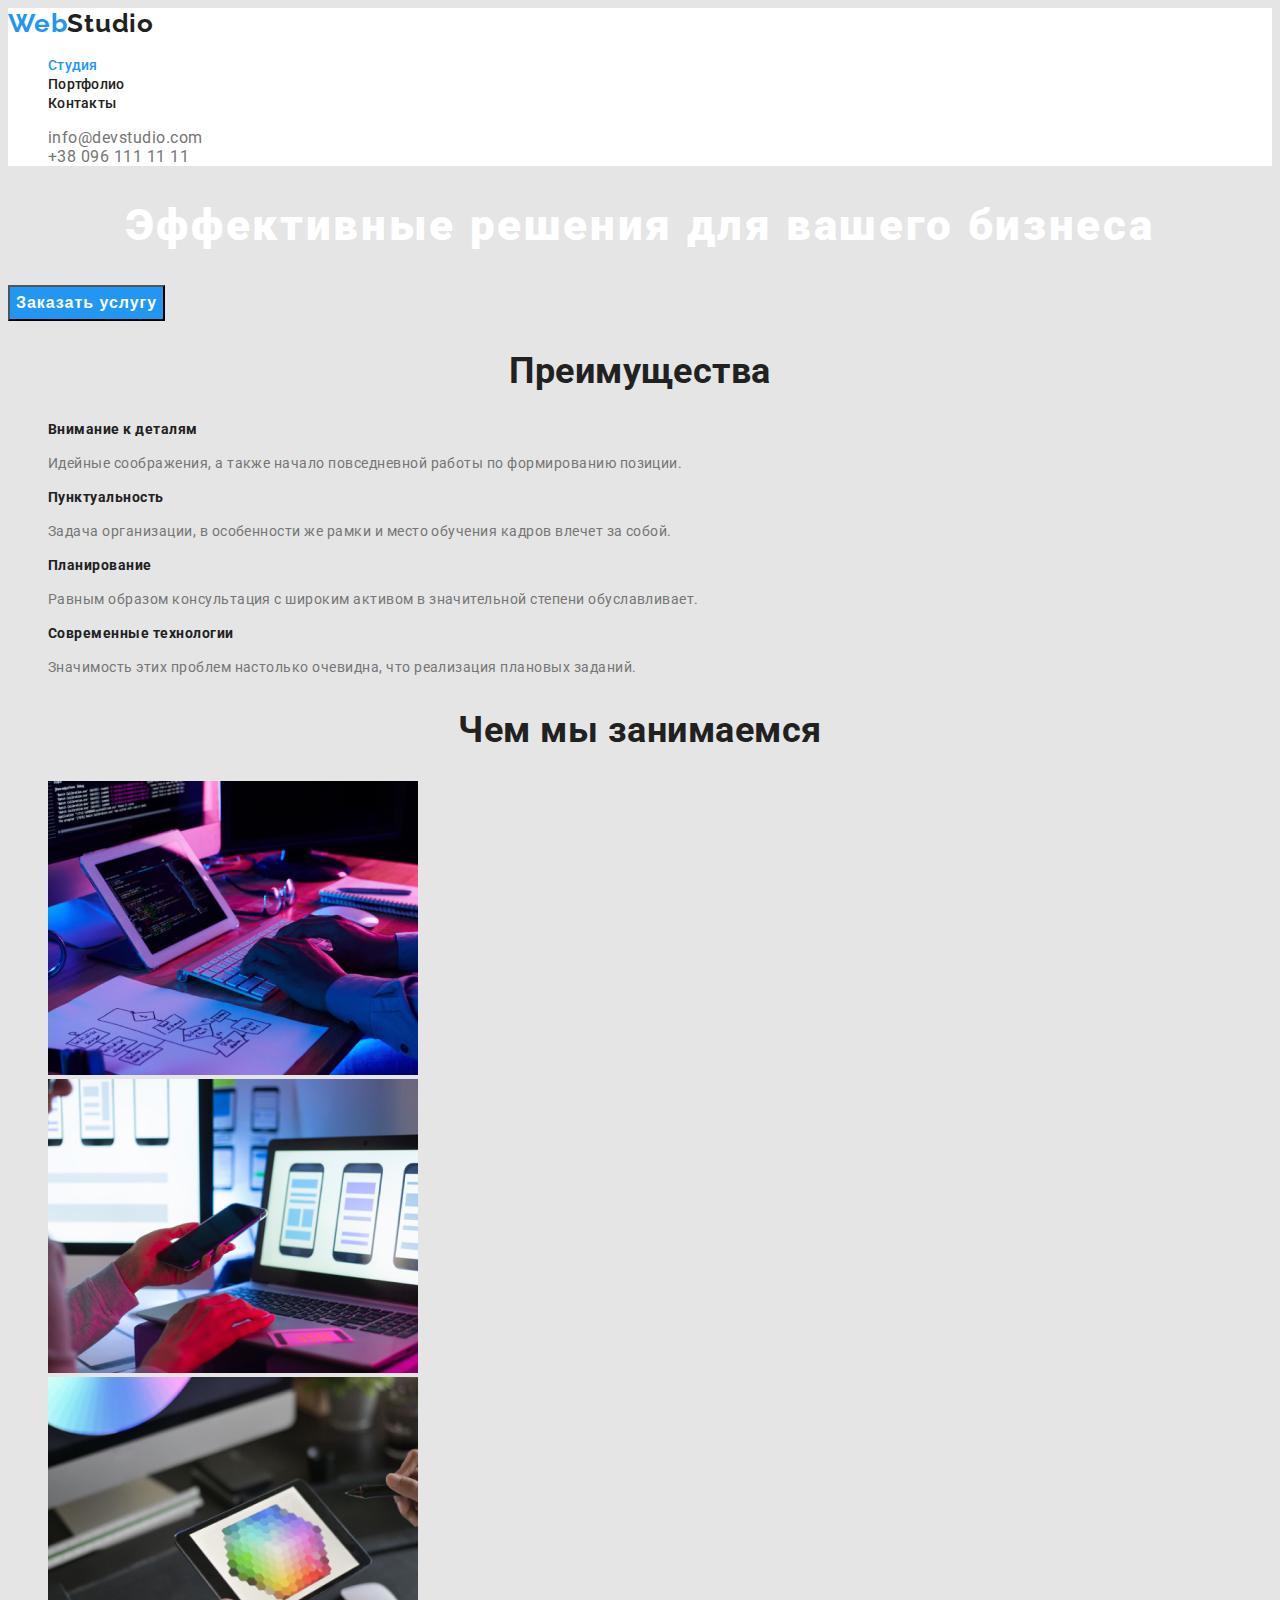
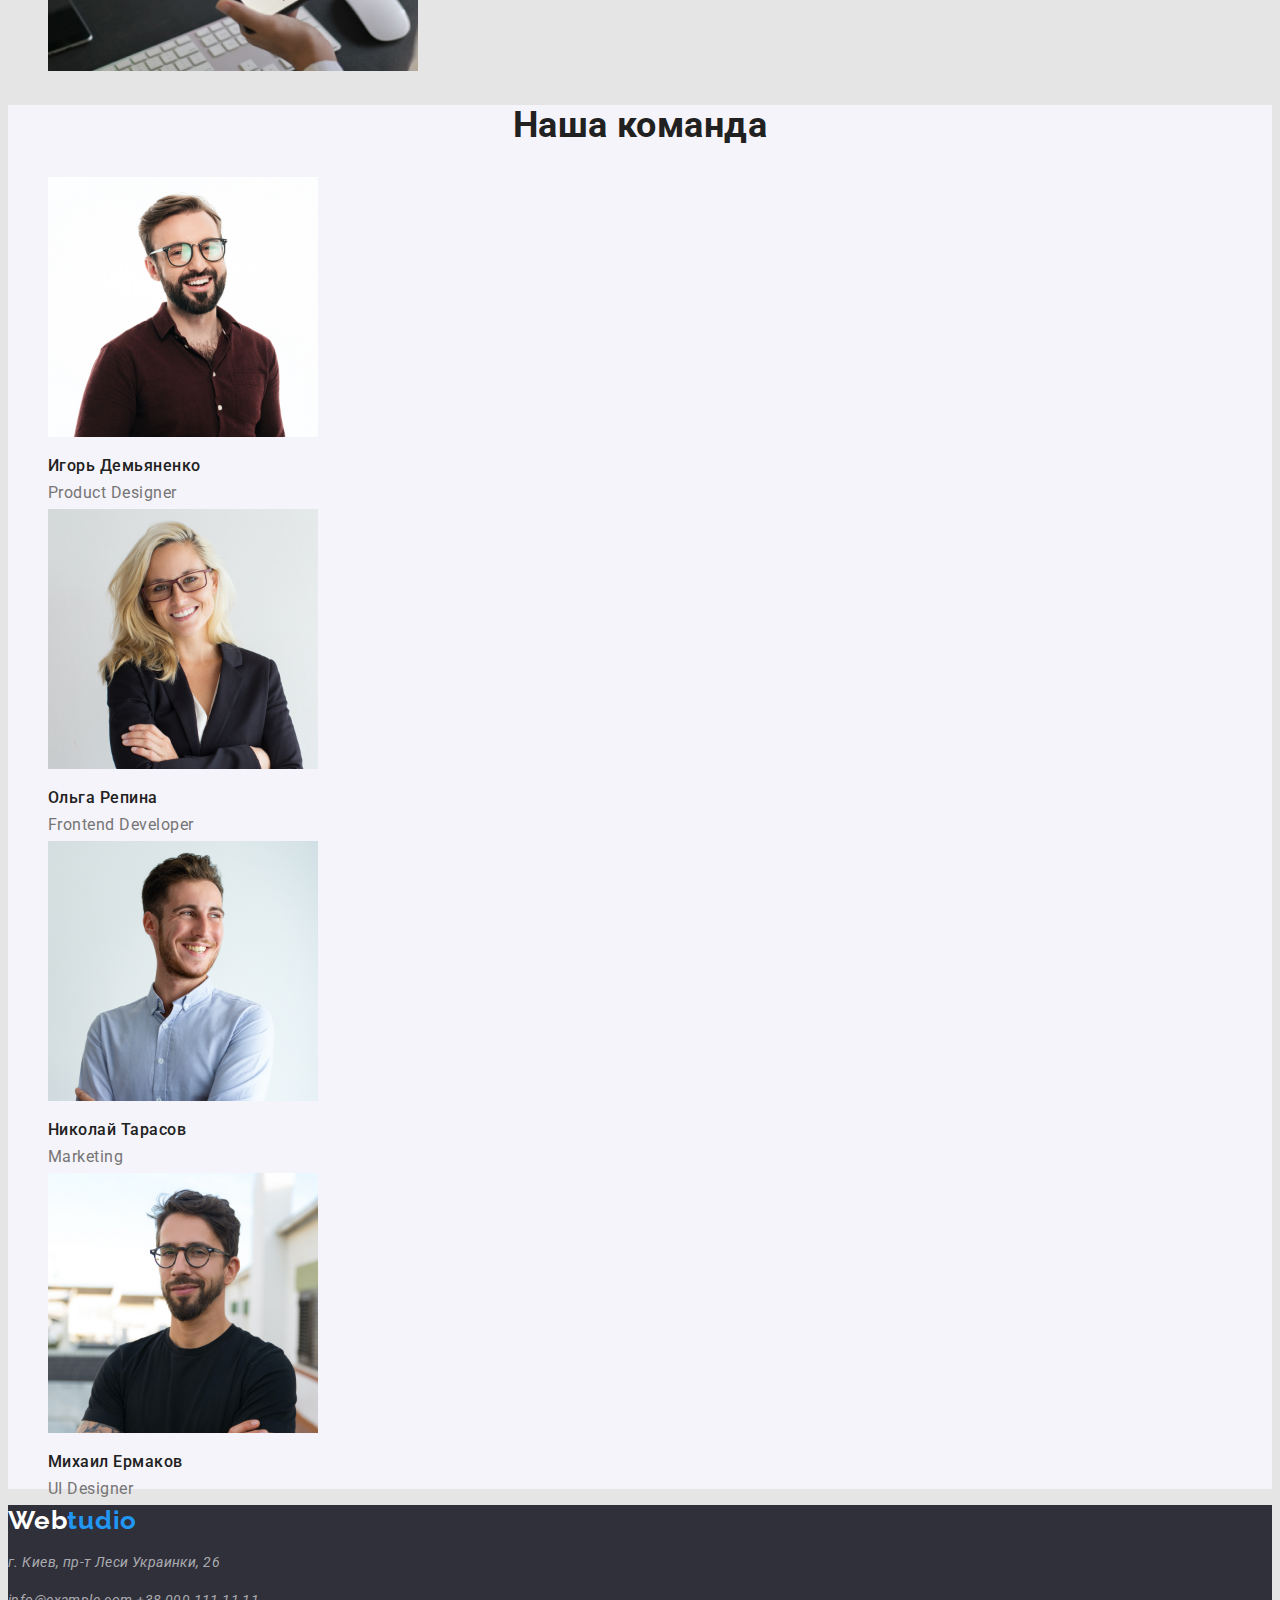
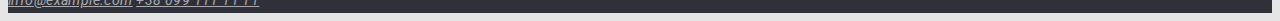
==== commit e1b97d2e: "исправлена ошибка" ====
--- a/index.html
+++ b/index.html
@@ -10,22 +10,22 @@
     
 </head>
 <body class="page">
-        <!--Шапка-сайта-->
-        <header >
-            <nav class="head">
-                <a href="./index.html" class="logo"><span class="capital-head">Web</span>Studio</a>
-                <ul class="site-nav list">
-                    <li><a href="./index.html" class="link current">Студия</a></li>
-                    <li><a href="./portfolio.html" class="link">Портфолио</a></li>
-                    <li><a href="Контакты" class="link">Контакты</a></li>
-                </ul>
-            </nav>
+            <!--Шапка-сайта-->
+            <header class="head">
+                <nav>
+                    <a href="./index.html" class="logo"><span class="capital-head">Web</span>Studio</a>
+                    <ul class="site-nav list">
+                        <li><a href="./index.html" class="link current">Студия</a></li>
+                        <li><a href="./portfolio.html" class="link">Портфолио</a></li>
+                        <li><a href="Контакты" class="link">Контакты</a></li>
+                    </ul>
+                </nav>
 
-            <ul class="auth-nav list">
-                <li><a href="info@devstudio.com" class="link">info@devstudio.com</a></li>
-                <li><a href="" class="link">+38 096 111 11 11</a></li>
-            </ul>   
-        </header>
+                <ul class="auth-nav list">
+                    <li><a href="info@devstudio.com" class="link">info@devstudio.com</a></li>
+                    <li><a href="" class="link">+38 096 111 11 11</a></li>
+                </ul>   
+            </header>
     
         <main>
              <!--Заголовок-->
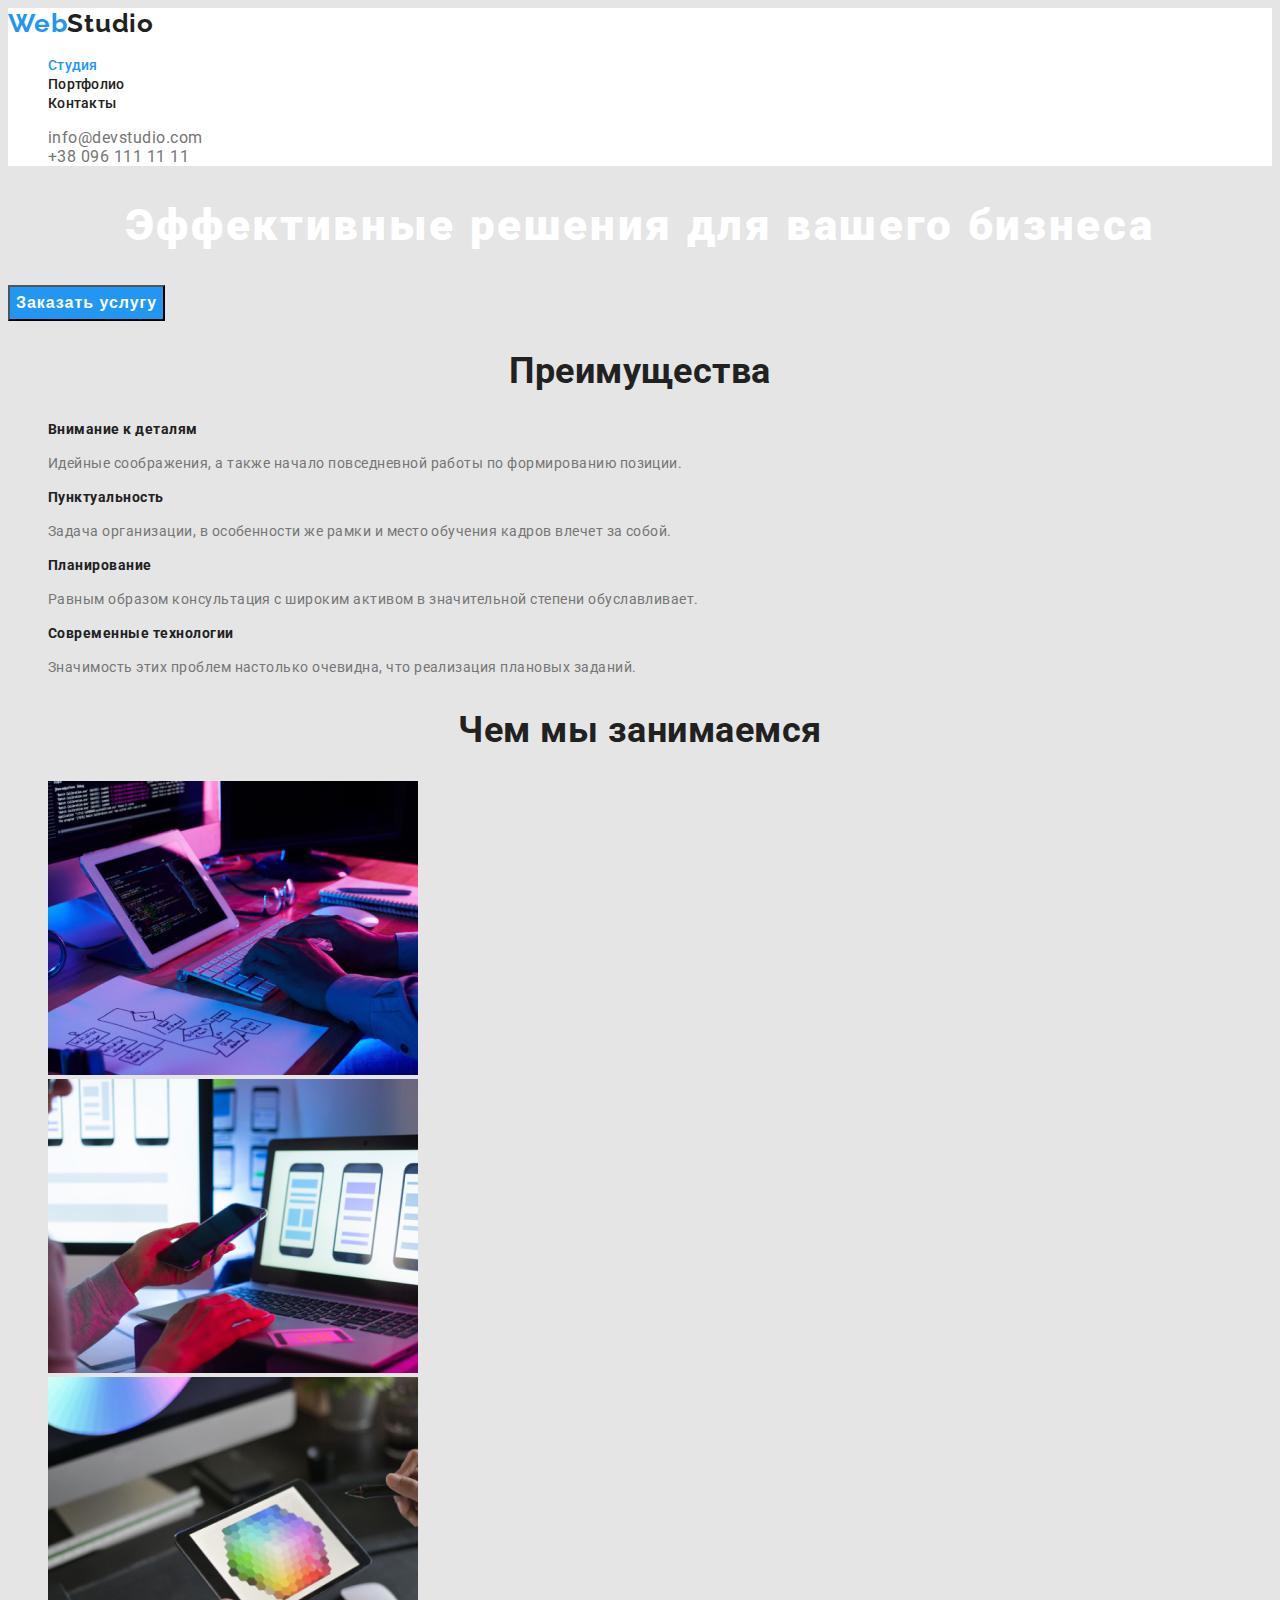
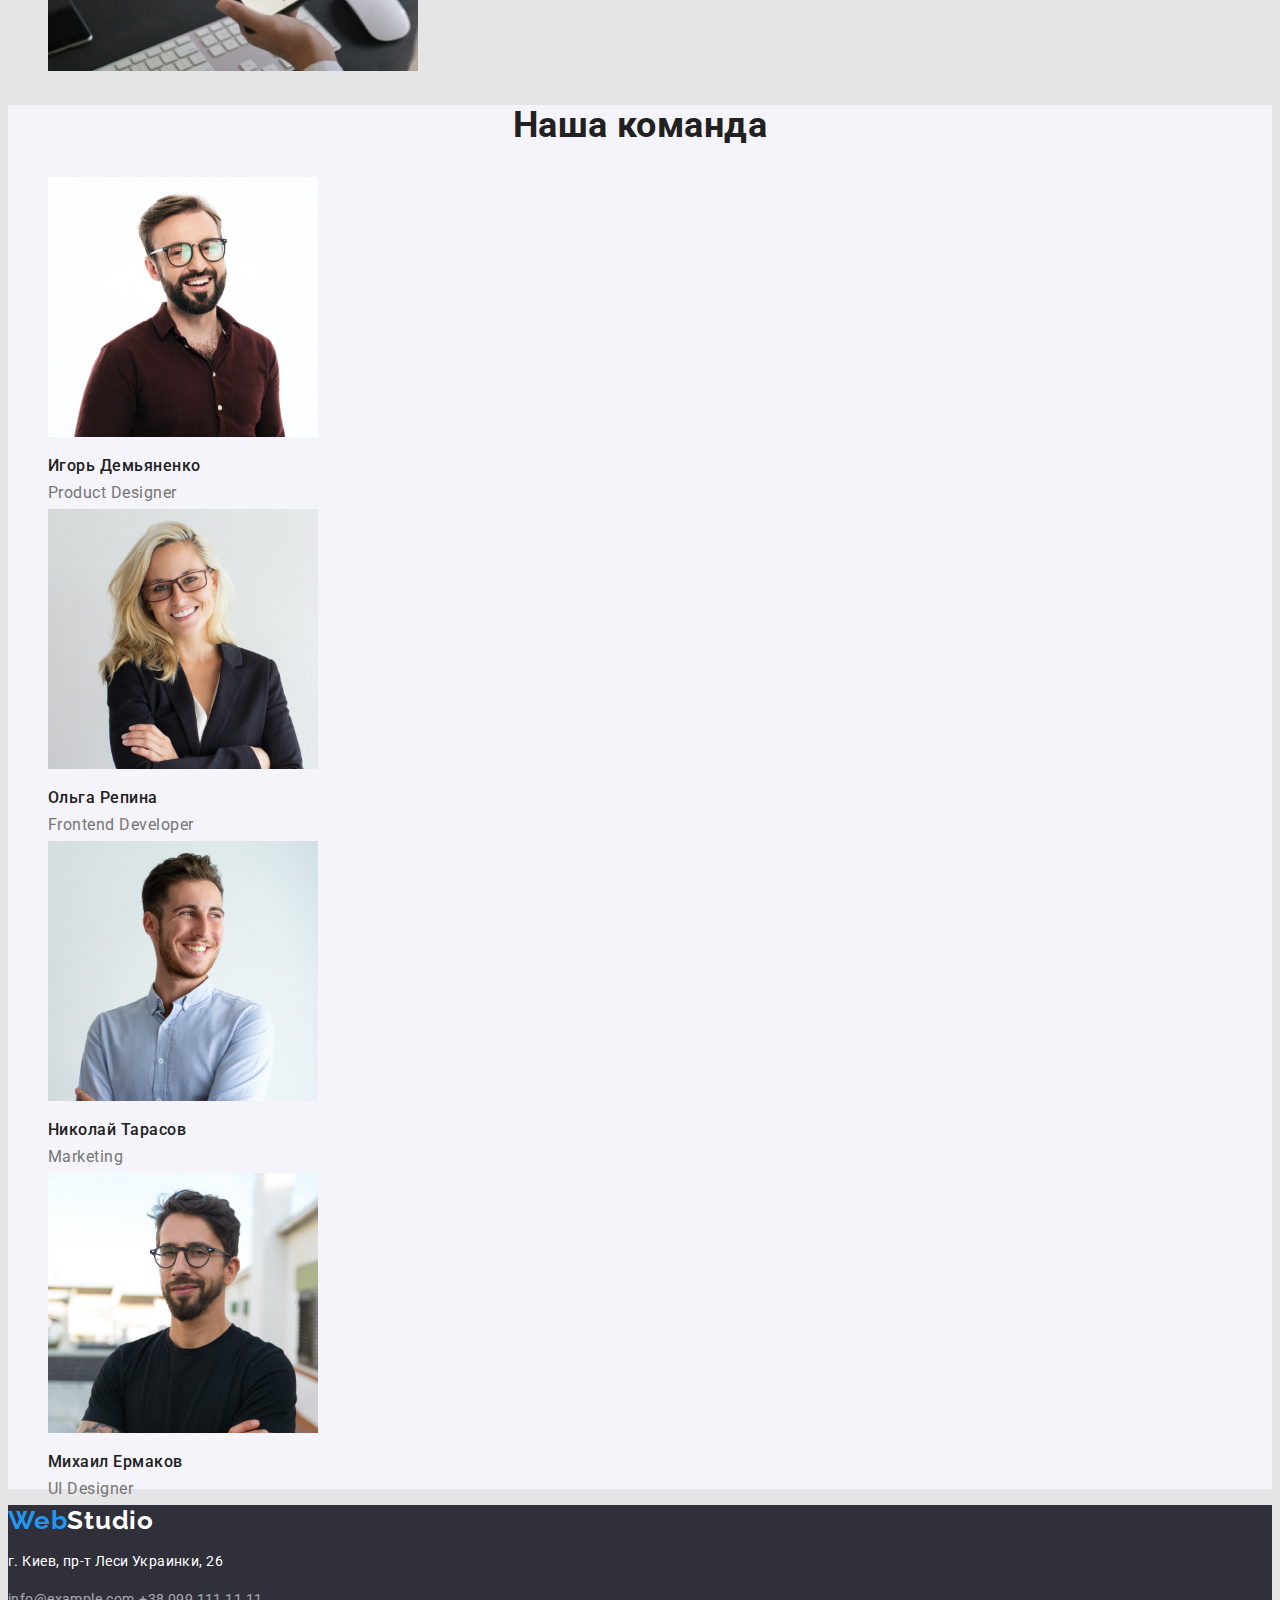
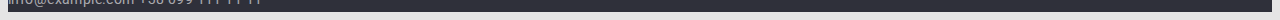
==== commit 524c97fa: "исправление ошибок дз2" ====
--- a/index.html
+++ b/index.html
@@ -116,13 +116,13 @@
         </main>
 
     <footer class="footer-head">
-        <a href="./index.html" class="logo-footer"><span class="capital-footer">Web</span>tudio</a>
+        <a href="./index.html" class="logo-footer"><span class="capital-footer">Web</span>Studio</a>
         <address>
-            <p class="footer-adress">г. Киев, пр-т Леси Украинки, 26</p>
+            <p class="footer-address">г. Киев, пр-т Леси Украинки, 26</p>
         </address>
         <address>
-            <a href="" class="footer-head mail">info@example.com</a>
-            <a href="" class="footer-head tel">+38 099 111 11 11</a>
+                <a href="" class="footer-head-mail">info@example.com</a>
+                <a href="" class="footer-head-tel">+38 099 111 11 11</a>
         </address>
     </footer>
 </body>
--- a/css/style.css
+++ b/css/style.css
@@ -30,11 +30,11 @@
     font-size: 26px;
     line-height: 1.2;
     letter-spacing: 0.03em;
-    color:  #2196F3;
+    color: #FFFFFF;
     text-decoration: none;
 }
 .capital-footer {
-    color: #ffffff;
+    color: #2196F3;
 }
 .logo:hover, 
 .logo:focus {
@@ -128,18 +128,30 @@
 /*подвал*/
 .footer-head {
     background-color: #2F303A;
+
 }
-.ooter-head, .mail{
+.footer-address {
+    font-style: normal;
     font-size: 14px;
     line-height: 1.71;
     letter-spacing: 0.03em;
     color: #FFFFFF;
 }
-.footer-head, .tel{
+.footer-head-mail{
+    font-style: normal;
     font-size: 14px;
     line-height: 1.71;
     letter-spacing: 0.03em;
     color: rgba(255, 255, 255, 0.6);
+    text-decoration: none;
+}
+.footer-head-tel{
+    font-style: normal;
+    font-size: 14px;
+    line-height: 1.71;
+    letter-spacing: 0.03em;
+    color: rgba(255, 255, 255, 0.6);
+    text-decoration: none;
 }
 
 /*кнопка*/
